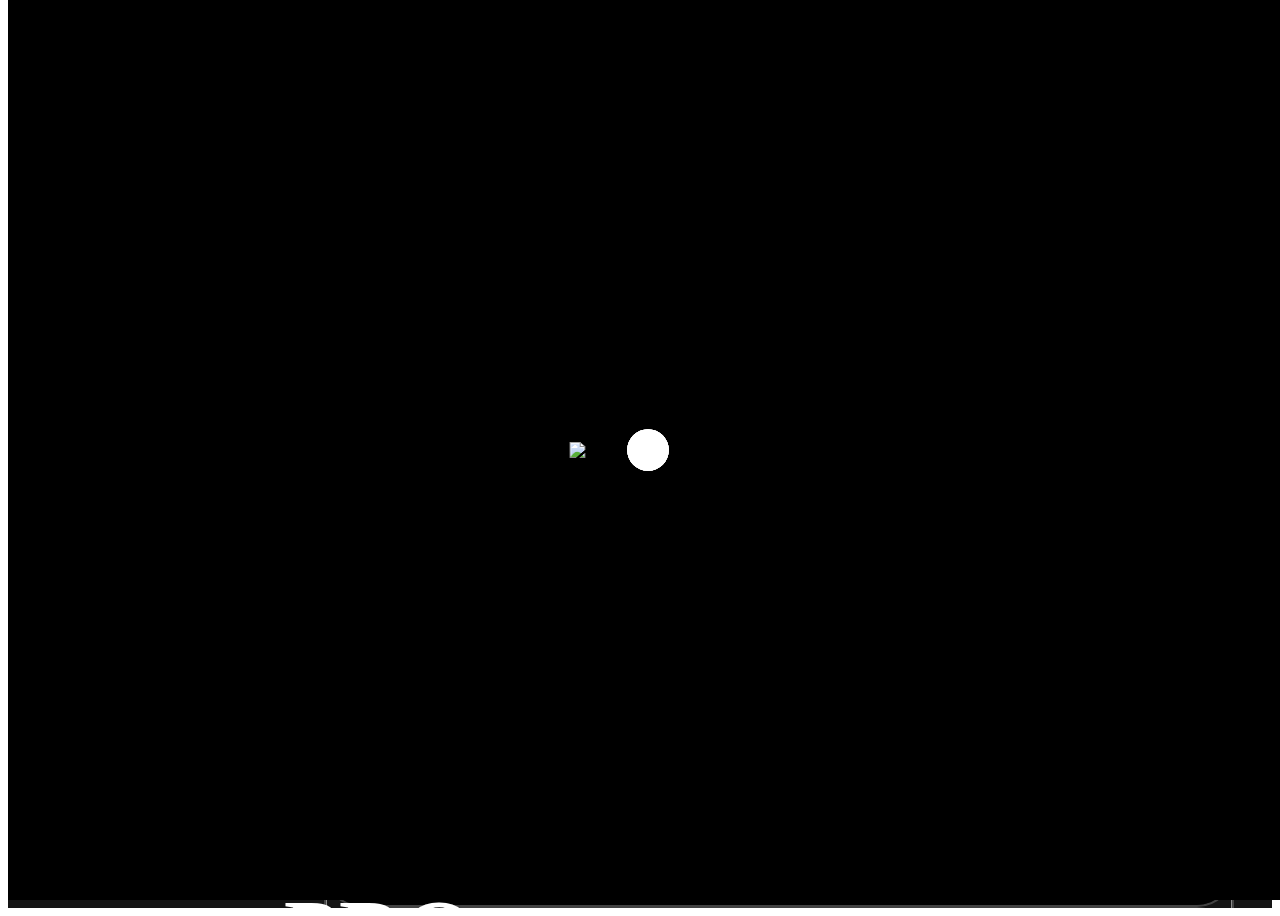
==== index.html @ b3773f57 "Add files via upload" ====
<!DOCTYPE html>
<html lang="ko">

<head>
  <meta charset="UTF-8">
  <meta http-equiv="X-UA-Compatible" content="IE=edge">
  <meta name="viewport" content="width=device-width, initial-scale=1.0">
  <title>BOUNDARY ZERO - PORTFOLIO</title>
  <!-- SWIPER CSS -->
  <link rel="stylesheet" href="css/swiper-bundle.min.css">
  <!-- AOS CSS -->
  <link href="css/aos.css" rel="stylesheet">
  <!-- CSS -->
  <link rel="stylesheet" href="css/common.css">
  <link rel="stylesheet" href="css/main.css">
  <link rel="stylesheet" href="css/responsive.css">
</head>

<body>
  <!-- intro -->
  <div id="intro" class="">
    <ul>
      <li>
        <div class="box">
          <div>
            <i><span></span></i>
          </div>
        </div>
      </li>
      <li>
        <div class="box">
          <div>
            <i><span></span></i>
          </div>
        </div>
      </li>
      <li>
        <div class="box">
          <div>
            <i><span></span></i>
          </div>
        </div>
      </li>
      <li>
        <div class="box">
          <div>
            <i><span></span></i>
          </div>
        </div>
      </li>
    </ul>
    <div class="intro-logo">
      <img src="img/logo.svg" alt="BOUNDARY ZERO PORTFOLIO">
    </div>
  </div>
  <!--// intro -->

  <!-- content -->
  <div id="wrap" class="wrap">
    <!-- mobile menu button -->
    <button type="button" class="mobile-btn">
      <i></i>
    </button>
    <!-- mobile menu -->
    <div class="nav-mobile">
      <ul class="menu-mobile">
        <li><a href="#visual">HOME</a></li>
        <li><a href="#projects">PROJECTS</a></li>
        <li><a href="#whyzero">WHY ZERO?</a></li>
        <!-- <li><a href="#skill">SKILL</a></li> -->
        <li><a href="#contact">CONTACT</a></li>
      </ul>
      <p>Copyright ZERO © 2023. ALL RIGHTS RESERVED.</p>
    </div>
    <!-- mobile menu mask -->
    <!-- <div class="layer-mask"></div> -->

    <!-- header -->
    <header>
      <div class="container">
        <h1 class="logo"><a href="index.html">BOUNDARY ZERO PORTFOLIO</a></h1>
        <nav>
          <ul>
            <li><a href="#visual" class="active">HOME</a></li>
            <li><a href="#projects">PROJECTS</a></li>
            <li><a href="#whyzero">WHY ZERO?</a></li>
            <!-- <li><a href="#skill">SKILL</a></li> -->
            <li><a href="#contact">CONTACT</a></li>
          </ul>
        </nav>
      </div>
    </header>
    <!--// header -->

    <!-- main -->
    <main>
      <!-- visual -->
      <section id="visual">
        <div class="head-copy">
          <video playsinline autoplay muted loop poster="../img/bg_video.png">
            <!-- <source src="my-video-url.webm" type="video/webm"> -->
            <source src="video/bg_2.mp4" type="video/mp4">
            Your browser does not support the video tag.
          </video>
          <div class="text-box">
            <h2><span>Hybrid</span></h2>
            <h3>Beyond the <span>boundaries of Design</span></h3>
          </div>
        </div>
        <div class="scroll_icon">
          <a href="#"><img src="img/ico_scroll.gif" alt=""></a>
          <span class="scroll_txt">SCROLL</span>
        </div>
      </section>
      <!--// visual -->

      <!-- projects -->
      <section id="projects" class="section">
        <div class="container">
          <h2>PRO<span>jects</span></h2>

          <div class="inner">
            <nav>
              <ul class="tabMenu">
                <li><a href="#tabs-1">ALL</a></li>
                <li><a href="#tabs-2">WEB/APP</a></li>
                <li><a href="#tabs-3">PRINTING</a></li>
                <li><a href="#tabs-4">MOTION</a></li>
                <li><a href="#tabs-5">VIDEO</a></li>
              </ul>
            </nav>

            <div class="swiper-outer">
              <!-- ALL -->
              <div id="tabs-1">
                <div class="swiper projects-list">
                  <ul class="swiper-wrapper">
                    <!-- Slides -->
                    <li class="swiper-slide">
                      <a href="#" data-video="SnRvFUK-FdU">
                        <div class="img-box gif">
                          <img src="img/projects/thumb_motion_2.jpg" data-animated="img/projects/thumb_motion_2.gif" data-static="img/projects/thumb_motion_2.jpg" alt="키네틱 타이포그래피">
                        </div>
                        <div class="desc" data-desc="<p>애프터 이펙트 실력 향상을 위해 비오 (BE'O)의 '리무진' 키네틱 타이포그래피를 재현했습니다.</p>
                        <p>강렬한 비트와 가사를 그래픽으로 표현하고, 음악의 흐름에 맞춰 글자들을 움직여 곡의 에너지와 감정을 전달하는 과정에서 애프터 이펙트의 다양한 기능을 활용하였습니다.</p>
                        <p>특히 다양한 이펙트들이 저에게 큰 시련을 안겨주었지만, 그 과정을 극복함으로써 제 실력을 한 단계 끌어올릴 수 있었습니다.</p>
                        <p>원본 영상을 분석하고 어떻게 작업을 진행할 것인지를 찾아가는 과정에서  얻은 지식과 경험은 앞으로의 제 작업에 큰 도움이 될 것이라고 확신합니다.</p>" data-tools="aftereffects">키네틱 타이포그래피<br> BE'O LIMOUSINE</div>
                        <div class="tag"><span>MOTION</span></div>
                      </a>
                    </li>
                    <li class="swiper-slide">
                      <a href="#" data-video="2X5OlQ4nt6c">
                        <div class="img-box gif">
                          <img src="img/projects/thumb_motion_1.jpg" data-animated="img/projects/thumb_motion_1.gif" data-static="img/projects/thumb_motion_1.jpg" alt="캐릭터 애니메이션">
                        </div>
                        <div class="desc" data-desc="<p>JOYSTICK 등의 플러그인을 활용하면 다양한 애니메이션 효과를 좀 더 쉽게 적용할 수 있지만, 이번 작업은 Expression을 더 깊이 이해하기 위한 학습 차원에서 진행하였기 때문에 별도의 플러그인을 사용하지 않고 제작하였습니다.<p>
                        <p>캐릭터의 정면, 왼쪽, 오른쪽을 각각 path로 그려주고 Expression을 활용하여 2D 캐릭터에 입체감을 부여하는 것으로 일종의 Fake 3D 효과를 구현할 수 있었습니다.</p>
                        <p>Expression을 통해 움직임을 조절하고 표현하는 과정에서 많은 공부와 테스트가 필요했지만, Expression의 다양한 기능과 활용 방법을 알게 된 좋은 경험이었습니다.</p>" data-tools="aftereffects">캐릭터 애니메이션<br> HEAD RIG</div>
                        <div class="tag"><span>MOTION</span></div>
                      </a>
                    </li>
                    <li class="swiper-slide">
                      <a href="#" data-video="6bOFMd0rehI">
                        <div class="img-box gif">
                          <img src="img/projects/thumb_motion_3.jpg" data-animated="img/projects/thumb_motion_3.gif" data-static="img/projects/thumb_motion_3.jpg" alt="무빙 포스터 - 정신 건강 인식 주간">
                        </div>
                        <div class="desc" data-desc="<p>2020년, 코로나 19가 전 세계를 강타하며 많은 이들이 고립감과 단절감을 느끼는 등 정신 건강에 큰 어려움을 겪었습니다.</p>
                        <p>이런 시기에 우리 사회에 필요한 것은 무엇보다도 서로에 대한 따뜻한 이해와 친절함이었습니다.</p>
                        <p>'정신 건강 인식 주간'의 주제인 친절함과 정신 건강을 표현하기 위해 wiggle을 활용하여 밝고 건강한 느낌의 움직임을 주고, 단조로움을 피하기 위해 카메라를 추가하여 화면 구성에 생동감을 더해 보았습니다.</p>
                        <p>그 결과, 더욱 활기차고 따뜻한 분위기의 포스터를 완성할 수 있었습니다.</p>" data-tools="aftereffects">무빙 포스터<br> 정신 건강 인식 주간</div>
                        <div class="tag"><span>MOTION</span></div>
                      </a>
                    </li>
                    <li class="swiper-slide">
                      <a href="#" data-video="nsNLxY8WSYI">
                        <div class="img-box gif">
                          <img src="img/projects/thumb_motion_4.jpg" data-animated="img/projects/thumb_motion_4.gif" data-static="img/projects/thumb_motion_4.jpg" alt="무빙 포스터 - 미아오 마켓">
                        </div>
                        <div class="desc" data-desc="<p>마케팅 포스터가 다양한 색상과 그림으로 가득 차 있으면, 시청자는 어디에 주목해야 할지 혼란스러울 수 있습니다.</p>
                        <p>그래서 시청자가 쉽게 주목할 수 있도록, 중앙에 위치한 오리 캐릭터의 눈동자를 따라 포스터의 다른 부분들이 순차적으로 등장하도록 설계했습니다.</p>
                        <p>이런 방식을 통해 시청자는 혼란 없이 각 요소에 집중할 수 있을 것으로 기대되며, '미아오 마켓'의 개장 일자를 마지막에 다시 한 번 더 노출함으로써 주요 정보를 명확하게 전달하고자 했습니다.</p>" data-tools="aftereffects">무빙 포스터<br> 미아오 마켓</div>
                        <div class="tag"><span>MOTION</span></div>
                      </a>
                    </li>
                    <li class="swiper-slide">
                      <a href="#" data-video="hnXo7wZClI0">
                        <div class="img-box gif">
                          <img src="img/projects/thumb_motion_5.jpg" data-animated="img/projects/thumb_motion_5.gif" data-static="img/projects/thumb_motion_5.jpg" alt="무빙 포스터 - LAIVAS">
                        </div>
                        <div class="desc" data-desc="<p>작업 중 가장 어려웠던 점은 제한된 화면 구성 요소로 인해 모션의 자유도가 떨어진다는 것이었습니다.</p>
                        <p>이런 제약 사항을 극복하기 위해 position과 scale, rotation에 변화를 주어 리듬감을 부여하고 시청자의 주목을 원하는 위치로 유도했습니다.</p>
                        <p>또한, Wave warp와 Turbulent Displace와 같은 효과를 Expression과 함께 활용하여 물의 질감과 파동을 보다 사실적으로 표현하려고 노력했습니다.</p>
                        <p>음악에 잘 어우러지는 자연스러운 물의 흐름을 표현하고 싶었으며, 화면 구성 요소가 제한적인 상황에서도 감각적인 디자인을 만들고자 했습니다.</p>" data-tools="aftereffects">무빙 포스터<br> LAIVAS</div>
                        <div class="tag"><span>MOTION</span></div>
                      </a>
                    </li>
                    <li class="swiper-slide">
                      <a href="#">
                        <div class="img-box">
                          <img src="img/projects/thumb_app_1.png" alt="">
                        </div>
                        <div class="desc" data-desc="<p>푸른색 계열의 색상에 그린 컬러로 포인트를 주었고, 심플하지만 부드러운 라인 일러스트를 사용하여 신뢰감을 주되 다가가기 쉬운 친근한 앱의 느낌을 표현하였다.</p>" data-tools="figma" data-view="app_1" data-client="YH데이타베이스" data-date="2023" data-work="UI 디자인" data-color="#2b5cf0, #091e87, #00ef62">보이스피싱 차단 앱<br>와이콜미</div>
                        <div class="tag"><span>APP</span></div>
                      </a>
                    </li>
                    <li class="swiper-slide">
                      <a href="#">
                        <div class="img-box">
                          <img src="img/projects/thumb_web_1.jpg" alt="">
                        </div>
                        <div class="desc" data-desc="<p>국민은행 대표 캐릭터 스타프렌즈와 디자인 가이드의 컬러 팔레트의 색상을 참고하여 기업 아이덴티티를 살렸다. <br>담당자의 요청으로 이상거래탐지내역 조회 페이지만 다크모드를 적용했다. <br>개발자와 고객사는 서울에서 나는 대구 사무실에서 원격으로 소통하며 이루어진 작업이라 더 기억에 남는다.</p>" data-tools="photoshop" data-view="web_1" data-client="KB국민은행" data-date="2022 ~ 2023" data-work="UI 디자인/퍼블리싱" data-color="#7d7365, #ffcd09, #424242">KB국민은행<br>AI 모니터링 시스템</div>
                        <div class="tag"><span>WEB</span></div>
                      </a>
                    </li>
                    <li class="swiper-slide">
                      <a href="#">
                        <div class="img-box">
                          <img src="img/projects/thumb_web_2.png" alt="">
                        </div>
                        <div class="desc" data-desc="<p>핑거프린팅( 웹사이트 방문자를 쿠키 없이 추적하는 기술로 브라우저 지문이라고도 함)을 잘 나타낼 수 있는 이미지와 UMonitor라는 제품명의 첫 글자인 U를 시각적으로 형상화하였다.</p>" data-tools="photoshop" data-view="web_2" data-client="YH데이타베이스" data-date="2022" data-work="UI 디자인/퍼블리싱" data-color="#4a54e3, #fdd123, #0e0944">y-UMonitor<br>웹 정보 수집기 관리자페이지</div>
                        <div class="tag"><span>WEB</span></div>
                      </a>
                    </li>
                    <li class="swiper-slide">
                      <a href="#">
                        <div class="img-box">
                          <img src="img/projects/thumb_web_3.jpg" alt="">
                        </div>
                        <div class="desc" data-desc="<p>안티 스마트피싱 사이트의 로그인 화면 디자인과 퍼블리싱 및 로그인 화면 타이틀을 작업하였다. <br>로그인 화면 배경은 swiper.js를 이용하여 이미지 2장이 로테이션 되게 제작하였다.</p>" data-tools="photoshop" data-view="web_3" data-client="신한은행" data-date="2022" data-work="UI 디자인/퍼블리싱" data-color="#16acf9, #2747be, #3973d7">신한은행 FDS<br>로그인 화면</div>
                        <div class="tag"><span>WEB</span></div>
                      </a>
                    </li>
                    <li class="swiper-slide">
                      <a href="#">
                        <div class="img-box">
                          <img src="img/projects/thumb_web_4.jpg" alt="">
                        </div>
                        <div class="desc" data-desc="" data-tools="photoshop" data-view="web_4" data-client="YH데이타베이스" data-date="2021" data-work="UI 디자인/퍼블리싱" data-color="#0061b2, #183c8a, #313955">YH데이타베이스 <br>영문 홈페이지</div>
                        <div class="tag"><span>WEB</span></div>
                      </a>
                    </li>
                    <li class="swiper-slide">
                      <a href="#">
                        <div class="img-box">
                          <img src="img/projects/thumb_printing_1.jpg" alt="">
                        </div>
                        <div class="desc" data-desc="" data-tools="illustrator" data-view="printing_1" data-client="YH데이타베이스" data-date="2021" data-work="로고 & 브로슈어 디자인" data-color="#5e5fd3, #e880a5, #fdd194">urVita.app<br>로고 및 브로슈어</div>
                        <div class="tag"><span>PRINTING</span></div>
                      </a>
                    </li>
                    <li class="swiper-slide">
                      <a href="#">
                        <div class="img-box">
                          <img src="img/projects/thumb_printing_2.jpg" alt="">
                        </div>
                        <div class="desc" data-desc="설명" data-tools="illustrator" data-view="printing_2" data-client="YH데이타베이스" data-date="2013" data-work="로고 디자인" data-color="#164e9d, #eca047, #a1c83a">대구글로벌교육센터<br>로고</div>
                        <div class="tag"><span>PRINTING</span></div>
                      </a>
                    </li>
                    <li class="swiper-slide">
                      <a href="#">
                        <div class="img-box">
                          <img src="img/projects/thumb_printing_3.jpg" alt="">
                        </div>
                        <div class="desc" data-desc="" data-tools="photoshop" data-view="printing_3" data-client="대구시교육연구정보원" data-date="2013" data-work="리플릿 디자인" data-color="#3381c4, #ef9f00, #89b225">학교홈페이지<br>리플릿</div>
                        <div class="tag"><span>PRINTING</span></div>
                      </a>
                    </li>
                    <li class="swiper-slide">
                      <a href="#">
                        <div class="img-box">
                          <img src="img/projects/thumb_web_5.jpg" alt="">
                        </div>
                        <div class="desc" data-desc="" data-tools="photoshop" data-view="web_5" data-client="YH데이타베이스" data-date="2021" data-work="UI 디자인/퍼블리싱" data-color="#4978fa, #715cf7, #19eae4">urVita.app<br>메타버스 전시회 플랫폼</div>
                        <div class="tag"><span>WEB</span></div>
                      </a>
                    </li>
                    <li class="swiper-slide">
                      <a href="#">
                        <div class="img-box">
                          <img src="img/projects/thumb_web_6.jpg" alt="">
                        </div>
                        <div class="desc" data-desc="" data-tools="photoshop" data-view="web_6" data-client="YH데이타베이스" data-date="2021" data-work="UI 디자인" data-color="#2d2e4c, #111015, #fc644d">y-ScreenBridge<br>화상채팅 사이트</div>
                        <div class="tag"><span>WEB</span></div>
                      </a>
                    </li>
                  </ul>
                </div>
                <div class="btn-prev"></div>
                <div class="btn-next"></div>
              </div>

              <!-- WEB/APP -->
              <div id="tabs-2">
                <div class="swiper projects-list">
                  <ul class="swiper-wrapper">
                    <!-- Slides -->
                    <li class="swiper-slide">
                      <a href="#">
                        <div class="img-box">
                          <img src="img/projects/thumb_app_1.png" alt="">
                        </div>
                        <div class="desc" data-desc="<p>푸른색 계열의 색상에 그린 컬러로 포인트를 주었고, 심플하지만 부드러운 라인 일러스트를 사용하여 신뢰감을 주되 다가가기 쉬운 친근한 앱의 느낌을 표현하였다.</p>" data-tools="figma" data-view="app_1" data-client="YH데이타베이스" data-date="2023" data-work="UI 디자인" data-color="#2b5cf0, #091e87, #00ef62">보이스피싱 차단 앱<br>와이콜미</div>
                        <div class="tag"><span>APP</span></div>
                      </a>
                    </li>
                    <li class="swiper-slide">
                      <a href="#">
                        <div class="img-box">
                          <img src="img/projects/thumb_web_1.jpg" alt="">
                        </div>
                        <div class="desc" data-desc="<p>국민은행 대표 캐릭터 스타프렌즈와 디자인 가이드의 컬러 팔레트의 색상을 참고하여 기업 아이덴티티를 살렸다. <br>담당자의 요청으로 이상거래탐지내역 조회 페이지만 다크모드를 적용했다. <br>개발자와 고객사는 서울에서 나는 대구 사무실에서 원격으로 소통하며 이루어진 작업이라 더 기억에 남는다.</p>" data-tools="photoshop" data-view="web_1" data-client="KB국민은행" data-date="2022 ~ 2023" data-work="UI 디자인/퍼블리싱" data-color="#7d7365, #ffcd09, #424242">KB국민은행<br>AI 모니터링 시스템</div>
                        <div class="tag"><span>WEB</span></div>
                      </a>
                    </li>
                    <li class="swiper-slide">
                      <a href="#">
                        <div class="img-box">
                          <img src="img/projects/thumb_web_2.png" alt="">
                        </div>
                        <div class="desc" data-desc="<p>핑거프린팅( 웹사이트 방문자를 쿠키 없이 추적하는 기술로 브라우저 지문이라고도 함)을 잘 나타낼 수 있는 이미지와 UMonitor라는 제품명의 첫 글자인 U를 시각적으로 형상화하였다.</p>" data-tools="photoshop" data-view="web_2" data-client="YH데이타베이스" data-date="2022" data-work="UI 디자인/퍼블리싱" data-color="#4a54e3, #fdd123, #0e0944">y-UMonitor<br>웹 정보 수집기 관리자페이지</div>
                        <div class="tag"><span>WEB</span></div>
                      </a>
                    </li>
                    <li class="swiper-slide">
                      <a href="#">
                        <div class="img-box">
                          <img src="img/projects/thumb_web_3.jpg" alt="">
                        </div>
                        <div class="desc" data-desc="<p>안티 스마트피싱 사이트의 로그인 화면 디자인과 퍼블리싱 및 로그인 화면 타이틀을 작업하였다. <br>로그인 화면 배경은 swiper.js를 이용하여 이미지 2장이 로테이션 되게 제작하였다.</p>" data-tools="photoshop" data-view="web_3" data-client="신한은행" data-date="2022" data-work="UI 디자인/퍼블리싱" data-color="#4a54e3, #fdd123, #0e0944">신한은행 FDS<br>로그인 화면</div>
                        <div class="tag"><span>WEB</span></div>
                      </a>
                    </li>
                    <li class="swiper-slide">
                      <a href="#">
                        <div class="img-box">
                          <img src="img/projects/thumb_web_4.jpg" alt="">
                        </div>
                        <div class="desc" data-desc="" data-tools="photoshop" data-view="web_4" data-client="YH데이타베이스" data-date="2021" data-work="UI 디자인/퍼블리싱" data-color="#0061b2, #183c8a, #313955">YH데이타베이스 <br>영문 홈페이지</div>
                        <div class="tag"><span>WEB</span></div>
                      </a>
                    </li>
                    <li class="swiper-slide">
                      <a href="#">
                        <div class="img-box">
                          <img src="img/projects/thumb_web_5.jpg" alt="">
                        </div>
                        <div class="desc" data-desc="" data-tools="photoshop" data-view="web_5" data-client="YH데이타베이스" data-date="2021" data-work="UI 디자인/퍼블리싱" data-color="#4978fa, #715cf7, #19eae4">urVita.app<br>메타버스 전시회 플랫폼</div>
                        <div class="tag"><span>WEB</span></div>
                      </a>
                    </li>
                    <li class="swiper-slide">
                      <a href="#">
                        <div class="img-box">
                          <img src="img/projects/thumb_web_6.jpg" alt="">
                        </div>
                        <div class="desc" data-desc="" data-tools="photoshop" data-view="web_6" data-client="YH데이타베이스" data-date="2021" data-work="UI 디자인" data-color="#2d2e4c, #111015, #fc644d">y-ScreenBridge<br>화상채팅 사이트</div>
                        <div class="tag"><span>WEB</span></div>
                      </a>
                    </li>
                  </ul>
                </div>
                <div class="btn-prev"></div>
                <div class="btn-next"></div>
              </div>

              <!-- PRINTING -->
              <div id="tabs-3">
                <div class="swiper projects-list">
                  <ul class="swiper-wrapper">
                    <!-- Slides -->
                    <li class="swiper-slide">
                      <a href="#">
                        <div class="img-box">
                          <img src="img/projects/thumb_printing_1.jpg" alt="">
                        </div>
                        <div class="desc" data-desc="" data-tools="illustrator" data-view="printing_1" data-client="YH데이타베이스" data-date="2021" data-work="로고 & 브로슈어 디자인" data-color="#5e5fd3, #e880a5, #fdd194">urVita.app<br>로고 및 브로슈어</div>
                        <div class="tag"><span>PRINTING</span></div>
                      </a>
                    </li>
                    <li class="swiper-slide">
                      <a href="#">
                        <div class="img-box">
                          <img src="img/projects/thumb_printing_2.jpg" alt="">
                        </div>
                        <div class="desc" data-desc="설명" data-tools="illustrator" data-view="printing_2" data-client="YH데이타베이스" data-date="2013" data-work="로고 디자인" data-color="#164e9d, #eca047, #a1c83a">대구글로벌교육센터<br>로고</div>
                        <div class="tag"><span>PRINTING</span></div>
                      </a>
                    </li>
                    <li class="swiper-slide">
                      <a href="#">
                        <div class="img-box">
                          <img src="img/projects/thumb_printing_3.jpg" alt="">
                        </div>
                        <div class="desc" data-desc="" data-tools="photoshop" data-view="printing_3" data-client="대구시교육연구정보원" data-date="2013" data-work="리플릿 디자인" data-color="#3381c4, #ef9f00, #89b225">학교홈페이지<br>리플릿</div>
                        <div class="tag"><span>PRINTING</span></div>
                      </a>
                    </li>
                  </ul>
                </div>
                <div class="btn-prev"></div>
                <div class="btn-next"></div>
              </div>

              <!-- MOTION -->
              <div id="tabs-4">
                <div class="swiper projects-list">
                  <ul class="swiper-wrapper">
                    <!-- Slides -->
                    <li class="swiper-slide">
                      <a href="#" data-video="SnRvFUK-FdU">
                        <div class="img-box gif">
                          <img src="img/projects/thumb_motion_2.jpg" data-animated="img/projects/thumb_motion_2.gif" data-static="img/projects/thumb_motion_2.jpg" alt="키네틱 타이포그래피">
                        </div>
                        <div class="desc" data-desc="<p>애프터 이펙트 실력 향상을 위해 비오 (BE'O)의 '리무진' 키네틱 타이포그래피를 재현했습니다.</p>
                        <p>강렬한 비트와 가사를 그래픽으로 표현하고, 음악의 흐름에 맞춰 글자들을 움직여 곡의 에너지와 감정을 전달하는 과정에서 애프터 이펙트의 다양한 기능을 활용하였습니다.</p>
                        <p>특히 다양한 이펙트들이 저에게 큰 시련을 안겨주었지만, 그 과정을 극복함으로써 제 실력을 한 단계 끌어올릴 수 있었습니다.</p>
                        <p>원본 영상을 분석하고 어떻게 작업을 진행할 것인지를 찾아가는 과정에서  얻은 지식과 경험은 앞으로의 제 작업에 큰 도움이 될 것이라고 확신합니다.</p>" data-tools="aftereffects">키네틱 타이포그래피<br> BE'O LIMOUSINE</div>
                        <div class="tag"><span>MOTION</span></div>
                      </a>
                    </li>
                    <li class="swiper-slide">
                      <a href="#" data-video="2X5OlQ4nt6c">
                        <div class="img-box gif">
                          <img src="img/projects/thumb_motion_1.jpg" data-animated="img/projects/thumb_motion_1.gif" data-static="img/projects/thumb_motion_1.jpg" alt="캐릭터 애니메이션">
                        </div>
                        <div class="desc" data-desc="<p>JOYSTICK 등의 플러그인을 활용하면 다양한 애니메이션 효과를 좀 더 쉽게 적용할 수 있지만, 이번 작업은 Expression을 더 깊이 이해하기 위한 학습 차원에서 진행하였기 때문에 별도의 플러그인을 사용하지 않고 제작하였습니다.<p>
                        <p>캐릭터의 정면, 왼쪽, 오른쪽을 각각 path로 그려주고 Expression을 활용하여 2D 캐릭터에 입체감을 부여하는 것으로 일종의 Fake 3D 효과를 구현할 수 있었습니다.</p>
                        <p>Expression을 통해 움직임을 조절하고 표현하는 과정에서 많은 공부와 테스트가 필요했지만, Expression의 다양한 기능과 활용 방법을 알게 된 좋은 경험이었습니다.</p>" data-tools="aftereffects">캐릭터 애니메이션<br> HEAD RIG</div>
                        <div class="tag"><span>MOTION</span></div>
                      </a>
                    </li>
                    <li class="swiper-slide">
                      <a href="#" data-video="6bOFMd0rehI">
                        <div class="img-box gif">
                          <img src="img/projects/thumb_motion_3.jpg" data-animated="img/projects/thumb_motion_3.gif" data-static="img/projects/thumb_motion_3.jpg" alt="무빙 포스터 - 정신 건강 인식 주간">
                        </div>
                        <div class="desc" data-desc="<p>2020년, 코로나 19가 전 세계를 강타하며 많은 이들이 고립감과 단절감을 느끼는 등 정신 건강에 큰 어려움을 겪었습니다.</p>
                        <p>이런 시기에 우리 사회에 필요한 것은 무엇보다도 서로에 대한 따뜻한 이해와 친절함이었습니다.</p>
                        <p>'정신 건강 인식 주간'의 주제인 친절함과 정신 건강을 표현하기 위해 wiggle을 활용하여 밝고 건강한 느낌의 움직임을 주고, 단조로움을 피하기 위해 카메라를 추가하여 화면 구성에 생동감을 더해 보았습니다.</p>
                        <p>그 결과, 더욱 활기차고 따뜻한 분위기의 포스터를 완성할 수 있었습니다.</p>" data-tools="aftereffects">무빙 포스터<br> 정신 건강 인식 주간</div>
                        <div class="tag"><span>MOTION</span></div>
                      </a>
                    </li>
                    <li class="swiper-slide">
                      <a href="#" data-video="nsNLxY8WSYI">
                        <div class="img-box gif">
                          <img src="img/projects/thumb_motion_4.jpg" data-animated="img/projects/thumb_motion_4.gif" data-static="img/projects/thumb_motion_4.jpg" alt="무빙 포스터 - 미아오 마켓">
                        </div>
                        <div class="desc" data-desc="<p>마케팅 포스터가 다양한 색상과 그림으로 가득 차 있으면, 시청자는 어디에 주목해야 할지 혼란스러울 수 있습니다.</p>
                        <p>그래서 시청자가 쉽게 주목할 수 있도록, 중앙에 위치한 오리 캐릭터의 눈동자를 따라 포스터의 다른 부분들이 순차적으로 등장하도록 설계했습니다.</p>
                        <p>이런 방식을 통해 시청자는 혼란 없이 각 요소에 집중할 수 있을 것으로 기대되며, '미아오 마켓'의 개장 일자를 마지막에 다시 한 번 더 노출함으로써 주요 정보를 명확하게 전달하고자 했습니다.</p>" data-tools="aftereffects">무빙 포스터<br> 미아오 마켓</div>
                        <div class="tag"><span>MOTION</span></div>
                      </a>
                    </li>
                    <li class="swiper-slide">
                      <a href="#" data-video="hnXo7wZClI0">
                        <div class="img-box gif">
                          <img src="img/projects/thumb_motion_5.jpg" data-animated="img/projects/thumb_motion_5.gif" data-static="img/projects/thumb_motion_5.jpg" alt="무빙 포스터 - LAIVAS">
                        </div>
                        <div class="desc" data-desc="<p>작업 중 가장 어려웠던 점은 제한된 화면 구성 요소로 인해 모션의 자유도가 떨어진다는 것이었습니다.</p>
                        <p>이런 제약 사항을 극복하기 위해 position과 scale, rotation에 변화를 주어 리듬감을 부여하고 시청자의 주목을 원하는 위치로 유도했습니다.</p>
                        <p>또한, Wave warp와 Turbulent Displace와 같은 효과를 Expression과 함께 활용하여 물의 질감과 파동을 보다 사실적으로 표현하려고 노력했습니다.</p>
                        <p>음악에 잘 어우러지는 자연스러운 물의 흐름을 표현하고 싶었으며, 화면 구성 요소가 제한적인 상황에서도 감각적인 디자인을 만들고자 했습니다.</p>" data-tools="aftereffects">무빙 포스터<br> LAIVAS</div>
                        <div class="tag"><span>MOTION</span></div>
                      </a>
                    </li>
                  </ul>
                </div>
                <div class="btn-prev"></div>
                <div class="btn-next"></div>
              </div>

              <!-- VIDEO -->
              <div id="tabs-5">
                <div class="swiper projects-list">
                  <ul class="swiper-wrapper">
                    <!-- Slides -->
                    <li class="swiper-slide">
                      <a href="#">
                        <div class="img-box">
                          <img src="" alt="">
                        </div>
                        <div class="desc">캐릭터 애니메이션<br> HEAD RIG</div>
                        <div class="tag"><span>MOTION</span></div>
                      </a>
                    </li>
                    <li class="swiper-slide">Slide 2</li>
                    <li class="swiper-slide">Slide 3</li>
                    <li class="swiper-slide">Slide 4</li>
                    <li class="swiper-slide">Slide 5</li>
                    <li class="swiper-slide">Slide 6</li>
                  </ul>
                </div>
                <div class="btn-prev"></div>
                <div class="btn-next"></div>
              </div>
            </div>

          </div>
        </div>
      </section>
      <!--// projects -->

      <!-- whyZero -->
      <!-- about -->
      <section id="whyzero">
        <div id="about" data-aos="zoon-out-up" data-aos-delay="300">
          <div class="container">
            <h2 data-aos="fade-right" data-aos-delay="300" data-aos-anchor="#about .container"><span>why Zero?</span></h2>
            <p data-aos="fade-right" data-aos-delay="500" data-aos-anchor="#about h2"><strong>디자인, 퍼블리싱, 그리고 모션그래픽을 통합</strong>하여<br>
              디자인의 경계를 넘어 <strong>새로운 가능성을 탐구</strong>하고자 합니다.</p>
            <p data-aos="fade-right" data-aos-delay="700" data-aos-anchor="#about h2">19년의 경력과 지속적인 학습, 다양한 분야에 걸친 전문성으로<br>
              여러분의 팀에 기여하겠습니다.</p>
            <h3 data-aos="fade-left" data-aos-delay="300" data-aos-anchor="#about p">ABOUT</h3>
            <ul data-aos="fade-left" data-aos-delay="600" data-aos-anchor="#about p">
              <li><strong>이름 :</strong>김선영</li>
              <li><strong>전문 분야 :</strong>웹 디자인 및 퍼블리싱</li>
              <li><strong>업무 경험 :</strong>GUI 디자인 및 퍼블리싱 / 편집 디자인 등</li>
              <li><strong>MBTI : </strong>ISFJ</li>
              <li><strong>취미 :</strong>독서</li>
              <li><strong>가치관 :</strong>다른 사람을 돕는 과정에서 결국 나도 성장한다</li>
            </ul>
            <p class="text" data-aos="fade-up" data-aos-offset="200">
              <span>책임</span>
              <span>&</span>
              <span>신뢰</span>
            </p>
          </div>
        </div>

        <div id="skill" class="section">
          <div class="text-play" data-aos="fade-up">
            <ul class="play">
              <li>FROM ZERO <span>TO INFINITE</span></li>
              <li>FROM ZERO <span>TO INFINITE</span></li>
            </ul>
            <ul class="play">
              <li>FROM ZERO <span>TO INFINITE</span></li>
              <li>FROM ZERO <span>TO INFINITE</span></li>
            </ul>
          </div>

          <div class="container">
            <h3 data-aos="zoom-out-up">SKILL</h3>
            <p class="desc">
              <span class="txt-1" data-aos="zoom-in-right" data-aos-duration="450" data-aos-delay="150">제로에서 시작해 무한대까지,</span>
              <span data-aos="zoom-in-left" data-aos-duration="250" data-aos-delay="450">스킬의 완성으로 펼쳐지는 경계 없는 상상력</span>
            </p>
            <div class="sticker-wrap">
              <div class="only-pc">
                <img src="img/skill-11.svg" class="sticker standard" alt="standard" data-aos="fade-down" data-aos-duration="400" data-aos-delay="1100" data-aos-easing="ease-in-back" data-aos-anchor=".premiere">

                <img src="img/skill-13.svg" class="sticker jquery" alt="jquery" data-aos="fade-down" data-aos-duration="400" data-aos-delay="1100" data-aos-easing="ease-in-back" data-aos-anchor=".premiere">

                <img src="img/skill-12.svg" class="sticker aftereffects" alt="aftereffects" data-aos="fade-down" data-aos-duration="400" data-aos-delay="1100" data-aos-easing="ease-in-back" data-aos-anchor=".premiere">

                <img src="img/skill-7.svg" class="sticker accessibility" alt="accessibility" data-aos="fade-down" data-aos-duration="400" data-aos-delay="500" data-aos-easing="ease-in-back" data-aos-anchor=".premiere">

                <img src="img/skill-10.svg" class="sticker html5" alt="html5" data-aos="fade-down" data-aos-duration="400" data-aos-delay="550" data-aos-easing="ease-in-back" data-aos-anchor=".premiere">

                <img src="img/skill-5.svg" class="sticker css3" alt="css3" data-aos="fade-down" data-aos-duration="400" data-aos-easing="ease-in-back">

                <img src="img/skill-1.svg" class="sticker illustrator" alt="illustrator" data-aos="fade-down" data-aos-duration="400" data-aos-easing="ease-in-back">

                <img src="img/skill-6.svg" class="sticker photoshop" alt="photoshop" data-aos="fade-down" data-aos-duration="400" data-aos-delay="500" data-aos-easing="ease-in-back" data-aos-anchor=".premiere">

                <img src="img/skill-8.svg" class="sticker scss" alt="scss" data-aos="fade-down" data-aos-duration="400" data-aos-easing="ease-in-back">

                <img src="img/skill-2.svg" class="sticker premiere" alt="premiere" data-aos="fade-down" data-aos-duration="200" data-aos-easing="ease-in-back">

                <img src="img/skill-9.svg" class="sticker figma" alt="figma" data-aos="fade-down" data-aos-duration="400" data-aos-delay="1100" data-aos-easing="ease-in-back" data-aos-anchor=".premiere">

                <img src="img/skill-3.svg" class="sticker cinema4d" alt="cinema4d" data-aos="fade-down" data-aos-duration="400" data-aos-delay="600" data-aos-easing="ease-in-back" data-aos-anchor=".premiere">

                <img src="img/skill-4.svg" class="sticker xd" alt="xd" data-aos="fade-down" data-aos-duration="400" data-aos-easing="ease-in-back">
              </div>

              <div class="only-mo">
                <img src="img/skill-5-mo.svg" class="sticker css3" alt="css3" data-aos="fade-down" data-aos-duration="500" data-aos-delay="310">

                <img src="img/skill-4-mo.svg" class="sticker xd" alt="xd" data-aos="fade-down" data-aos-duration="500">

                <img src="img/skill-11.svg" class="sticker standard" alt="standard" data-aos="fade-down" data-aos-duration="500" data-aos-delay="50">

                <img src="img/skill-10.svg" class="sticker html5" alt="html5" data-aos="fade-down" data-aos-duration="200" data-aos-delay="400">

                <img src="img/skill-6-mo.svg" class="sticker photoshop" alt="photoshop" data-aos="fade-down" data-aos-duration="200" data-aos-delay="150">

                <img src="img/skill-12-mo.svg" class="sticker aftereffects" alt="aftereffects" data-aos="fade-down" data-aos-duration="500" data-aos-delay="300">

                <img src="img/skill-2-mo.svg" class="sticker premiere" alt="premiere" data-aos="fade-down" data-aos-duration="200" data-aos-delay="150">

                <img src="img/skill-3-mo.svg" class="sticker cinema4d" alt="cinema4d" data-aos="fade-down" data-aos-duration="500" data-aos-delay="100">

                <img src="img/skill-1-mo.svg" class="sticker illustrator" alt="illustrator" data-aos="fade-down" data-aos-duration="500" data-aos-delay="100">

                <img src="img/skill-7-mo.svg" class="sticker accessibility" alt="accessibility" data-aos="fade-down" data-aos-duration="500" data-aos-delay="200">

                <img src="img/skill-8-mo.svg" class="sticker scss" alt="scss" data-aos="fade-down" data-aos-duration="500" data-aos-delay="100">

                <img src="img/skill-13-mo.svg" class="sticker jquery" alt="jquery" data-aos="fade-down" data-aos-duration="500" data-aos-delay="100">

                <img src="img/skill-9-mo.svg" class="sticker figma" alt="figma" data-aos="fade-down" data-aos-duration="500" data-aos-delay="100">
              </div>
            </div>
          </div>
        </div>
      </section>
      <!--// whyZero -->

      <!-- contact -->
      <section id="contact" class="section">
        <div class="container">
          <div class="tit-wrap">
            <h2><span>Cont</span>act</h2>
          </div>
          <p>저와 함께 프로젝트를 진행하고 싶으신가요?</p>
          <div class="btn-area">
            <button type="button" class="btn-email">이메일</button>
            <button type="button" class="btn-instagram" onclick="alert('준비 중입니다.')">인스타그램</button>
            <button type="button" class="btn-youtube" onclick="window.open('https://www.youtube.com/@boundaryzero23')">유튜브</button>
          </div>
          <!-- <p>boundaryzero23@gmail.com</p> -->
          <button type="button" id="goTop">위로 이동</button>
        </div>
      </section>
      <!--// contact -->
    </main>
    <!--// main -->

    <!-- footer -->
    <footer>
      <div class="container">
        <div class="info">
          <p class="copyright">Copyright ZERO &copy; 2023. ALL RIGHTS RESERVED.</p>
          <p>본 페이지는 상업적 목적이 아닌 개인 포트폴리오용으로 제작되었습니다.</p>
        </div>
        <div class="logo">Boundary Zero</div>
      </div>
    </footer>
    <!--// footer -->
  </div>
  <!--// content -->

  <!-- modal -->
  <div id="modal">
    <div class="inner">
      <div class="modal-cont">
        <!-- 내용 -->
      </div>
    </div>
    <button type="button" class="btn-close">창닫기</button>
  </div>

  <div class="spline">
    <iframe src="3d/index.html" frameborder="0" width="100%" height="100%" allowtransparency="true"></iframe>
  </div>

  <!-- jQuery -->
  <script src="js/jquery-3.7.1.min.js"></script>
  <!-- SWIPER JS -->
  <script src="js/swiper-bundle.min.js"></script>
  <!-- AOS JS CDN -->
  <script src="js/aos-2.3.1.min.js"></script>
  <!-- JS -->
  <script src="js/main.js"></script>
</body>

</html>
---- css/common.css ----
@charset "utf-8";
@import url('../css/font.css');
@import url('../css/reset.css');

/* root variables */
:root {
  --color-white:#fff;
  --color-black: #000;
  --color-lightgray: #888;
  --color-light: #ececec;
  --color-darkgray: #333;
  --color-primary: #29dcb8;
  --main-bg-color: #141414;
  --transition: all 300ms ease-in-out;
}

/* ----scroll---- */
/* Firefox */
* {scrollbar-width: thin; scrollbar-color: #888 #ddd;}

/* Chrome, Edge and Safari */
*::-webkit-scrollbar {height: 10px; width: 10px;}
*::-webkit-scrollbar-track {border-radius: 5px;background-color: #ddd; border-radius: 0;}
*::-webkit-scrollbar-track:hover {background-color: #ccc;
}
*::-webkit-scrollbar-track:active {background-color: #bbb;
}
*::-webkit-scrollbar-thumb {border-radius: 5px; background-color: #888;}
*::-webkit-scrollbar-thumb:hover {background-color: #666;}
*::-webkit-scrollbar-thumb:active {background-color: #333;
}

/* ---- modal scroll---- */
/* Firefox */
#modal.dark * {scrollbar-width: thin; scrollbar-color: #888 #ddd;}

/* Chrome, Edge and Safari */
#modal.dark *::-webkit-scrollbar {height: 10px; width: 7px;}
#modal.dark *::-webkit-scrollbar-track {border-radius: 5px;background-color: #141414; border-radius: 0;}
#modal.dark *::-webkit-scrollbar-track:hover {background-color: #141414;
}
#modal.dark *::-webkit-scrollbar-track:active {background-color: #141414;
}
#modal.dark *::-webkit-scrollbar-thumb {border-radius: 5px; background-color: #333;}
#modal.dark *::-webkit-scrollbar-thumb:hover {background-color: #333;}
#modal.dark *::-webkit-scrollbar-thumb:active {background-color: #333;
}

/* ================ common ================ */
* {box-sizing: border-box;}
html {font-size: 10px;}
a {text-decoration: none; color: #333;}
h2 {font-family: 'KBODiaGothicMedium'; }
.wrap h2 {font-size: 10rem; padding: 3rem 0;}
h3 {font-family: 'KBODiaGothicBold'; font-size: 5.6rem; padding: 3vw 0 2vw;}
p {font-family: 'KBODiaGothicLight'; font-size: 2rem; line-height: 1.5;}
img {vertical-align: top;}
button {border: none; cursor: pointer;}

.container {max-width: 1660px; width: 100%; margin: 0 auto;}
.section {padding: 11rem 0;}
.section h2 span {text-indent: -9999px; font-size: 0; display: inline-block;}
---- css/main.css ----
@charset "utf-8";
/* ============== INTRO ============== */
#intro {width: 100%; height: 100%; position: fixed; z-index: 9999999; background: #000000 !important; overflow: hidden;  opacity: 1; top: 0;}
#intro.remove {opacity: 0; transition: 1s;}
#intro.hidden {display: none; }
#intro ul {width: 108px;height: 108px;position: absolute;top: 50%;left: 50%;margin-top: -54px;margin-left: -54px;transform: rotate(45deg); animation: rotate 1s;animation-delay: 0.7s;animation-fill-mode: forwards;z-index: 2}
#intro ul li {width: 108px;height: 108px;background: rgba(255,255,255,0.0);position: absolute;top: 50%;left: 50%;margin-top: -54px;margin-left: -54px;}
#intro ul li > div {position: relative;width: 100%;height: 100%}
#intro ul li > div > div {position: relative;width: 100%;height: 100%;}
#intro ul li > div i {position: absolute;width: 32px;height: 32px;display: block;}
#intro ul li > div i span {display: block;width: 100%;height: 100%;background: #fff;display: block;border-radius: 50%;}
#intro ul li:nth-child(1) > div {transform: rotate(-90deg);animation: circle3 0.5s;animation-delay: 0.5s;animation-fill-mode: forwards;}
#intro ul li:nth-child(3) > div {transform: rotate(-90deg);animation: circle3 0.5s;animation-delay: 0.5s;animation-fill-mode: forwards;}
#intro ul li:nth-child(1) > div i {left: 0;top: 0}
#intro ul li:nth-child(2) > div i {right: 0;top: 0}
#intro ul li:nth-child(3) > div i {right: 0;bottom: 0}
#intro ul li:nth-child(4) > div i {left: 0;bottom: 0}
#intro ul li i{transform: scale(1.3);animation: circle4 0.5s;animation-delay: 0.5s;animation-fill-mode: forwards;}

#intro ul li:nth-child(1) {animation: circle1 0.4s; animation-delay: 0.3s;transform: translate(38px,-38px);animation-fill-mode: forwards;}
#intro ul li:nth-child(2) {animation: circle2 0.4s; animation-delay: 0.3s;transform: translate(-38px,38px);animation-fill-mode: forwards;}
#intro ul li:nth-child(3) {animation: circle2 0.4s; animation-delay: 0.3s;transform: translate(-38px,38px);animation-fill-mode: forwards;}
#intro ul li:nth-child(4) {animation: circle1 0.4s; animation-delay: 0.3s;transform: translate(38px,-38px);animation-fill-mode: forwards;}

#intro ul li:nth-child(1) > div > div {animation: circle4_bak 0.6s; animation-delay: 1.6s;transform: translate(0,-0);animation-fill-mode: forwards;}
#intro ul li:nth-child(2) > div > div {animation: circle2_bak 0.6s; animation-delay: 1.6s;transform: translate(-0,0);animation-fill-mode: forwards;}
#intro ul li:nth-child(3) > div > div {animation: circle3_bak 0.6s; animation-delay: 1.6s;transform: translate(-0,0);animation-fill-mode: forwards;}
#intro ul li:nth-child(4) > div > div {animation: circle1_bak 0.6s; animation-delay: 1.6s;transform: translate(0,-0);animation-fill-mode: forwards;}
#intro ul li:nth-child(4) i span {animation: scale2 1.4s; animation-delay: 2.2s;animation-fill-mode: forwards;}

#intro .intro-logo {position: absolute;top: 50%;left: 50%;transform: translate(-50%, -50%);animation: zin  0.1s;z-index: 0;animation-delay: 1.9s; animation-fill-mode: forwards;}
#intro .intro-logo img { height: 80px; }

@keyframes circle1 {
  0% {transform: translate(38px,-38px);}
  100% {transform: translate(0,0);}
}
@keyframes circle2 {
  0% {transform: translate(-38px,38px);}
  100% {transform: translate(0,0);}
}

@keyframes circle1_bak {
  0% {transform: translate(0,0);}
  100% {transform: translate(38px,-38px);}
}
@keyframes circle2_bak {
  0% {transform: translate(0,0);}
  100% {transform:  translate(-38px,38px);}
}
@keyframes circle3_bak {
  0% {transform: translate(0,0);}
  100% {transform: translate(-38px,-38px);}
}
@keyframes circle4_bak {
  0% {transform: translate(0,0);}
  100% {transform: translate(38px,38px);}
}
@keyframes circle3 {
  0% {transform: rotate(-90deg)}
  100% {transform: rotate(0);}
}
@keyframes circle4 {
  0% {transform: scale(1.3)}
  100% {transform: scale(1);}
}
@keyframes rotate {
  0% {transform: rotate(45deg)}
  100% {transform: rotate(180deg);}
}
@keyframes scale2 {
  0% {transform: scale(0)}
  100% {transform: scale(100);}
}
@keyframes zin {
  0% {z-index: 1}
  100% {z-index: 11;}
}

/* ============== MAIN ============== */
/* mobile-btn Area */
.mobile-btn {position: fixed; right: 2%; top: 2.6em; width: 32px; height: 28px; z-index: 999; display: none; align-items: center; mix-blend-mode: difference;
justify-content: center; background-color: transparent;padding: 0; cursor: pointer; border: none;}
.mobile-btn.blend-mode-screen {mix-blend-mode: screen;}
.mobile-btn i {width: 100%; height: 4px; display: block;position: relative; margin: 0 auto; background-color: var(--color-white);}
.mobile-btn.active i {background-color: transparent;}
.mobile-btn i::before, .mobile-btn i::after {content: '';
  display: block; position: absolute; left: 0; width: 100%;height: 100%; background-color: var(--color-white);
  transition: var(--transition);}
.mobile-btn i::before {transform: translateY(-12px);}
.mobile-btn i::after {transform: translateY(12px);}
.mobile-btn.active i::before {transform: rotate(45deg);}
.mobile-btn.active i::after {transform: rotate(-45deg);}

/* 모바일 메뉴 영역 */
.nav-mobile {position: fixed; top: 0; right: -100vw; width: 100vw; height: 100vh; z-index: 98; background-color: var(--main-bg-color); display: flex; justify-content: center; align-items: center; /* flex-direction: column; */ flex-wrap: wrap;}
.nav-mobile.active {right:0;}
.nav-mobile .menu-mobile {width: 100%; margin-top: 7vw;}
.nav-mobile .menu-mobile li {height: 6.4rem; display: flex; justify-content: center; align-items: center; }
.nav-mobile .menu-mobile li a {display:block; width: 100%; text-align: center; color: var(--color-white); font-family: 'VitroPride'; font-size: 3.2rem; opacity: 0.5; transition: var(--transition);}
.nav-mobile .menu-mobile li a:hover {opacity: 1; font-family: 'VitroCore'; }
.nav-mobile .menu-mobile li.active a {color: var(--color-white);}
.nav-mobile p {font-size: 1.1rem; color: var(--color-lightgray);}

/* ---- content ---- */
.wrap {height: 100vh; overflow: hidden; background-color: var(--main-bg-color);}
.wrap.active {height: auto; overflow-y: auto;}

/* header */
header {position: fixed; width: 100%; top: 0; background-color: rgba(255, 255, 255, 0); z-index: 99; mix-blend-mode: difference;}
header.blend-mode-screen {mix-blend-mode: screen;}
header .container {display: flex; justify-content: space-between;  align-items: center; height: 12rem; z-index: 999;}
header .logo {text-indent: -9999px; background: url('../img/logo_w.svg') no-repeat; background-size: contain; width: 12.7rem; height: 5.7rem;}
header .logo a {display: block; height: 100%;}
header nav {width: 70rem;}
header nav ul {display: flex; justify-content: space-between;}
header nav ul li {text-align: right;}
header nav a {font-family: 'VitroPride'; font-size: 2.8rem; display: block; color: var(--color-white); padding: 1rem;}
header nav a.active {font-family: 'VitroCore';}

/* visual */
#visual {background-color: #fff; padding: 9vw 0 5vw; overflow: hidden; height: 44vw; position: relative;}
#visual .head-copy {position: relative;}
#visual .head-copy video {width: 100%; filter:grayscale(1)}
#visual .head-copy h2 {font-family: 'KBODiaGothicBold'; overflow: hidden; padding: 0; }
#visual .text-box {position: absolute; top: 0; left: 0; width: 100%; height: 48vw; background-color: #fff; color: #000; display: flex; justify-content: center; align-items: flex-start; mix-blend-mode: screen;}
#visual h2 span {font-family: 'KBODiaGothicBold'; display: inline-block; color: var(--color-darkgray); font-size: 27vw; line-height: 24vw; white-space: nowrap; text-transform: uppercase; margin-left: -8vw; }
#visual h3 {font-family: 'KBODiaGothicMedium'; font-size: 4.5rem; padding: 2.2vw 0 0; color: #888; position: absolute; left: 6.9vw; top: 23vw;}
#visual h3 span {color: #333; /*-webkit-text-stroke: 1px #888; */}

/* @keyframes slideText {
  0% {transform: translate(0, 0);}
  95% {transform: translate(-100%, 0);}
  100% {transform: translate(0, 0);}
} */

/* projects */
#projects {background-color: var(--main-bg-color); position: relative; z-index: 1;}
#projects .container {padding-top: 3rem; position: relative; z-index: 3;}
#projects h2 {color: var(--color-white); position: relative; display: inline-block; margin-left: 15%; z-index: 2;}
#projects h2 span {background: url('../img/tit_01.svg') 0 50% no-repeat; background-size: contain; position: absolute; top: -4rem; left: 85%; width: 34rem; height: 28rem; z-index: 2;}

#projects .inner {display: flex; justify-content: space-between; align-items: center; height: 55rem; margin-top: 1vw;}
#projects nav {width: 15%;}
#projects .tabMenu a {display: block; font-family: 'KBODiaGothicLight'; color: var(--color-white); font-size: 2.4rem; opacity: .5; padding: 2rem 0;}
#projects .tabMenu li a:hover {opacity: 1;}
#projects .tabMenu li.active a {font-family: 'KBODiaGothicMedium'; color: var(--color-primary); opacity: 1;}

#projects .swiper-outer {width: calc(100% - 15%); /* height: 100%; */}
#projects .swiper-outer >div {position: relative;}
/* #projects .projects-list {position: relative; overflow: hidden;} */
#projects .swiper-wrapper {width: 100%; height: 55rem;}
#projects .swiper-slide {color: var(--color-white); border-radius: 3.7rem; overflow: hidden; border: 2px solid rgba(255, 255, 255, .2);}
#projects .swiper-slide:hover {border-color:var(--color-primary)}

.swiper-outer div[class^='btn-'] {position: absolute; top: 50%; cursor: pointer; width: 9rem; height: 9rem; background-color: var(--main-bg-color); color: var(--color-white); border-radius: 50%; z-index: 1; border: 2px solid var(--color-darkgray); transition: var(--transition);}
.swiper-outer div[class^='btn-']:hover {border-color: var(--color-primary);}
#projects .swiper-outer .btn-prev {right: 100%; transform: translate(45%, -50%); }
#projects .swiper-outer .btn-next {left: 100%; transform: translate(-55%, -50%);}
.swiper-outer div[class^='btn-']::before {content: ''; width: 2.8rem; height: 4.6rem; background-image: url('../img/ico_prev.png'); background-repeat: no-repeat; background-position: 50%; background-size: contain; position: absolute; left: 47%; top: 50%; transform: translate(-50%, -50%);}
#projects .swiper-outer .btn-next::before {transform: translate(-50%, -50%) rotate(180deg); left: 54%;}
#projects .btn-disabled {opacity: 0.5; filter:grayscale(1)}

.projects-list .img-box {padding-top: 100%; position: relative; overflow: hidden; text-align: center; height: 100%; }
#projects .swiper-slide .img-box::before {content: ''; background: rgb(0,0,0,.5); background: linear-gradient(0deg, rgba(0,0,0,.9) 0%, transparent 60%); width: 100%; height: 100%; display: inline-block; position: absolute; left: 0; bottom: 0; z-index: 1;}
#projects .swiper-slide .img-box img {filter:grayscale(1) contrast(1.4); position: absolute; width: 100%; height: 100%; position: absolute; left: 0; top: 0; object-fit: cover; opacity: .6; }
#projects .swiper-slide:hover .img-box img {filter:grayscale(0); opacity: 1;}
#projects .swiper-slide .desc {color: var(--color-white); position: absolute; left: 2.8rem; bottom: 2.8rem; font-size: 2.8rem; font-family: 'KBODiaGothicLight'; line-height: 1.2; opacity: 0.7; z-index: 2;}
#projects .projects-list a:hover .desc {opacity: 1;}
#projects .tag {width: 15rem; height: 6rem; background: var(--main-bg-color); color: var(--color-white); border-radius: 0 0 0 4rem; position: absolute; top: 0; right: 0; line-height: 2.8; text-align: center; font-family: 'KBODiaGothicLight'; font-size: 2rem;}
#projects .projects-list .tag span {opacity: 0.7;}
#projects .projects-list a:hover .tag span {opacity: 1; color: var(--color-primary);}

/* projects > modal */
body.modal-active {display: flex; overflow: hidden;}
#modal {position: fixed; top: 0; left: 0; right: 0; bottom: 0; z-index: 1000; display: none;}
#modal.active {display: block;}
#modal.light {background: var(--color-white);}
#modal.dark {background: var(--main-bg-color) url('../img/bg_modal.png') 80% -51% no-repeat; color: var(--color-white); background-blend-mode: hard-light;}
#modal .btn-close {width: 24px; height: 24px; background: url('../img/btn_close_1.png') 50% no-repeat; cursor: pointer; text-indent: -9999px; position: absolute; right: 2rem; top: 2rem; z-index: 2;}
#modal.dark .btn-close {background: url('../img/btn_close.png') 50% no-repeat;}
#modal.light .btn-close {top: 3.5rem;}

#modal .inner {margin: 0 auto; }
#modal.light .inner {width: 100%; position: relative; padding: 11rem 0 1rem; overflow-y: scroll; height: 100vh;}

#modal.dark .inner {max-width: 1880px; width: 100%; display: flex; justify-content: space-between; align-items: flex-start; gap: 3%; padding: 7rem 0; position: relative;}

#modal h2 {font-size: 3.4rem; line-height: 1.3; padding: 1.5rem 0; margin-bottom: 1rem; letter-spacing: -0.5pt;}
#modal.light h2 {border-bottom: 2px solid var(--main-bg-color); padding: 2rem; margin-bottom: 0; 
  position: fixed; z-index: 1;
  width: 100%; 
  background: linear-gradient(90deg, transparent 0%, #fff 100%); 
  backdrop-filter: blur(3px); }
#modal.light h2 span {margin-right: 1rem;}
#modal.light h2 img {margin: 0 2rem 0 0; vertical-align: middle;}
#modal.dark h2 {padding: 0 0 1.5rem;}

#modal .video-area {width: 80%; height: 100%; display: flex; flex-direction: column; justify-content: space-between; gap: 2rem;}
#modal .video-area .video {width: 100%; padding-top: 56.25%; overflow: hidden; position: relative;}
#modal .video-area iframe {width: 100%; height: 100%; position: absolute; top: 0; left: 50%; transform: translateX(-50%);}
#modal .info-area .desc p {font-size: 1.8rem; color: var(--color-lightgray); word-break: break-all; margin-bottom: 2rem;}
#modal.dark .info-area {width: 20%; height: 100%;}
#modal.dark .info-area .desc {margin-top: 6rem;}
#modal.light .info-area {padding: 0 3rem;}
#modal.light .info-area ul {display: flex; justify-content: space-between; align-items: center;}
#modal.light .info-area .desc {margin: 2rem 0; line-height: 1.7; font-size: 1.5rem;}
#modal.light .info-area .desc p {color: var(--color-darkgray);}
#modal.light .info-area li {padding: 2rem 0;}
#modal.light .info-area dt {font-family: 'KBODiaGothicMedium'; font-size: 1.8rem;}
#modal.light .info-area dd {font-family: 'KBODiaGothicLight'; font-size: 1.7rem; color: var(--color-lightgray);}
#modal.light .info-area dt,
#modal.light .info-area dd {padding: 5px 0;}
#modal.light .info-area dd span {display: inline-block; vertical-align: middle; width: 20px; height: 20px; background-color: #ddd; border-radius: 50%;}

#modal.dark .modal-cont {width: 98%; margin: 0 auto; display: flex; justify-content: space-between; align-items: flex-start; gap: 3%;}

/* #modal.light .modal-cont {overflow-y: scroll; height: calc(100vh - 10rem);} */
#modal.light .view-area {text-align: center; padding: 0 2rem 2rem}
#modal.light .view-area img {max-width: 99%;}

#modal.light .modal-footer {width: 100%; height: 7rem; position: fixed; bottom: 0; text-align: center; background: linear-gradient(90deg, transparent 0%, #fff 100%); border-top: 1px solid rgba(255, 255, 255, .5); backdrop-filter: blur(3px); z-index: 999;}
#modal .btn-area {display: flex; justify-content: space-between;}
#modal .btn-area button {font-family: 'KBODiaGothicLight';  font-size: 2rem; background-color: transparent; padding: 2.4rem; opacity: 0.5; transition: var(--transition);}
#modal .btn-area button:hover {opacity: 1;}
#modal .btn-prev::before {content: ''; width: 16px; height: 24px; display: inline-block; background: url('../img/ico_prev_2.png') 50% no-repeat; vertical-align: middle; margin-right: 1.5rem;}
#modal .btn-next::after {content: ''; width: 16px; height: 24px; background: url('../img/ico_prev_2.png') 50% no-repeat; display: inline-block; vertical-align: middle; margin-left: 1.5rem; transform: rotate(180deg);}

#modal.dark .btn-area button {color: var(--color-white); padding: 2.4rem; border: 1px solid var(--color-darkgray); opacity: 0.5;}
#modal.dark .btn-area button:hover {border-color: var(--color-primary); opacity: 1;}
#modal.dark .btn-prev::before {background: url('../img/ico_prev_1.png') 50% no-repeat;}
#modal.dark .btn-next::after {background: url('../img/ico_prev_1.png') 50% no-repeat;}

#modal.light .btn-area button {color: var(--color-black); }

#modal.light .modal-footer .btn-area {/*max-width: 1550px; */ width: 98%; height: 100%; margin: 0 auto; align-items: center;}

/* about */
#about {
  /* background-color: #0cc9be; */
  background-image: url('../img/bg_about_1.png'), -webkit-linear-gradient(35deg, #0cc9be 0%, #2ae5c0 100%); 
  background-image: url('../img/bg_about_1.png'), linear-gradient(35deg, #0cc9be 0%, #2ae5c0 100%); 
  background-position: right bottom; background-repeat: no-repeat; background-size: contain; background-blend-mode: multiply; font-family: 'KBODiaGothicLight'; font-size: 1.1vw; position: relative; padding: 11rem 0;}
#about .container {position: relative;}
#about p {margin-bottom: 2rem;}
#about strong {font-weight: bold;}
#about ul li {padding: 1rem 0; font-size: 2rem;}
#about ul li strong {margin-right: .5vw;}
#about h2 {display: flex; align-items: center; padding-top: 6rem; }
#about h2 span {background: url('../img/tit_02.svg') 0 50% no-repeat; background-size: contain; width: 54rem; height: 25rem; margin: -5rem 1rem 0 0; text-indent: -9999px;}
#about .text {width: 69rem; font-size: 13rem; position: absolute; bottom: -6rem; right: 0; color: var(--color-white); line-height: 1; display: flex; justify-content: space-between; align-items: center; font-family: 'KBODiaGothicMedium';}
#about .text span {width: 26rem;}
#about .text span:nth-child(2) {width: 21rem; height: 21rem; background: url('../img/txt_01.svg') 50% no-repeat; background-size: contain; text-indent: -9999px;}
#about .text span:last-child {text-align: right;}

/* skill */
#skill {background-color: var(--main-bg-color);}
#skill .container {text-align: center;}
#skill h3, #skill .desc {color: var(--color-white);}
#skill h3, #skill .desc span {display: block;}
#skill ul {display: flex;}
/* #skill li {font-size: 17vw; color: var(--color-white); -webkit-text-stroke: 2px solid var(--color-white);} */
#skill .only-pc {display: block;}
#skill .only-mo {display: none;}
.text-play { width: 100%; text-align: center; display: flex; overflow: hidden;}
.text-play:first-of-type{ margin: 5rem 0; }
.text-play .play{ display: flex; justify-content: space-around; animation: text-loop 40s linear infinite; min-width: 200%; flex-shrink: 0; }
.text-play .play li{font-size: 17vw; flex-shrink: 0;font-family: 'KBODiaGothicMedium'; margin-right: 5vw;-webkit-text-stroke: 1px var(--color-white); color: rgba(0,0,0,0);}
/* .text-play .play li span{color: var(--color-white);} */

@keyframes text-loop {
    0%{ transform: translate(0, 0); }
    100%{ transform: translate(-100%, 0); }
}

/* contact */
#contact {background-color: var(--main-bg-color); padding-top: 9rem; margin-top: -10rem;}
#contact .container {position: relative;}
#contact h2 {position: relative; display: flex; justify-content: flex-start; align-items: center; color: var(--color-white); padding: 2rem 0; z-index: 2; }
#contact .tit-wrap {position: relative;}
#contact .tit-wrap::before {content: ''; position: absolute; left: 0;
bottom: 0; width: 41rem; height: 100%; background-color: var(--main-bg-color); z-index: 1;}
#contact .tit-wrap::after {content: ''; position: absolute; right: 0; top: 67%; width: 100%; height: .7rem; background-color: var(--color-white); z-index: 0;}
/* #contact h2::after {content: ''; position: absolute; right: 0; top: 63%; width: calc(100% - 41rem); height: .8rem; background-color: #fff;} */
#contact h2 span {background: url('../img/tit_03.svg') 0 50% no-repeat; background-size: contain; width: 37rem; height: 19rem; margin: -6.7rem -14rem 0 0;}
#contact .tit-wrap ~ p {color: var(--color-primary); font-size:3.2rem;}
#contact .tit-wrap + p {padding-top: 2rem; color: var(--color-white); }
#contact p {margin-top: 1rem;}

#goTop {width: 11rem; height: 11rem; background-color: var(--main-bg-color); color: var(--color-white); border: 2px solid var(--color-darkgray); /*position: fixed; bottom: 2rem; right: 2rem; z-index: 99;*/ position: absolute; right: 0; bottom: 0; text-indent: -9999px; transition: var(--transition); z-index: 9;}
#goTop:hover {border-color: var(--color-primary);} 
#goTop::before {content: ''; width: 5.6rem; height: 5.6rem; background: url('../img/ico_top.png') 50% no-repeat; background-size: contain; position: absolute; left: 50%; top: 50%; transform: translate(-50%, -50%);}
#goTop:hover::before {background-image: url('../img/ico_top_on.png')}

/* footer */
footer {background-color: var(--main-bg-color);}
footer .container {padding: 0 0 4vw; display: flex; justify-content: space-between; align-items: center;}
footer .info {}
footer .logo {width: 46vw; height: 13vw; background: url('../img/zero_boundary.svg') 100% 50% no-repeat; background-size: contain; text-indent: -9999px; font-size: 0;}
footer p {font-family: 'KBODiaGothicLight'; font-size: 1.2rem; line-height: 1.8; color: var(--color-white); opacity: .3;}
footer .copyright {opacity: .6; font-size: 1.7rem;}

/* #container {position: absolute;
  top: 0;
  left: 0;
  width: 100%;
  height: 100%;
  overflow: hidden; mix-blend-mode: multiply;} */

.sticker-wrap				{position: relative; max-width: 80%; margin: 4rem auto;}
.sticker-wrap:before			{content:''; display: block;}
.sticker-wrap:before			{padding-bottom: 36.24901497241923%;}
.sticker {position: absolute; display: block;}
.sticker.accessibility				{top: 23%; left: 29.211%; width: 19.325%;}
.sticker.standard				{top: 17%; left: 14%; width: 16.1%;}
.sticker.jquery				{top: 14%; right: 12%; width: 17.4%;}
.sticker.aftereffects				{top: 10.5%; right: 31%; width: 26.1%;}
.sticker.html5				{top: 46.3%; right: 15.5%; width: 20%;}
.sticker.css3				{top: 55.7%; left: 4%; width: 16.75%;}
.sticker.illustrator				{top: 63.783%; left: 37.369%; width: 22.6%;}
.sticker.photoshop				{top: 34.217%; left: 5.1%; width: 23.871%;}
.sticker.scss				{top: 59.2%; right: 1.2%; width: 17.4%;}
.sticker.premiere				{top: 47.826%; left: 17.039%; width: 21.7%;}
.sticker.figma					{top: 35%; right: 23%; width: 16.7%;}
.sticker.cinema4d				{top: 45.391%; right: 27%; width: 22.3%;}
.sticker.xd				{top: 67.391%; right: 13.8%; width: 11.8%;}
/* @media all and (max-width: 1199px){
	.marquee-inner > span		{font-size: 26.667vw;}
	.title-wrap					{margin-top: 100px; margin-bottom: 96px; padding-left: 16px; padding-right: 16px;}
	.sticker-wrap				{margin-bottom: 26.667vw;}
	.sticker-wrap:before			{padding-bottom: 86.13333333333334%;}

	.sticker.accessibility				{top: 0; left: 13.333%; width: 57.867%;}
	.sticker.css3				{top: 30.960%; left: 25.867%; width: 15.733%;}
	.sticker.illustrator				{top: 51.703%; left: 40.533%; width: 52.533%;}
	.sticker.photoshop				{top: 9.659%; left: 57.493%; width: 35.733%;}
	.sticker.scss				{top: 41.486%; right: 36.560%; width: 59.733%;}
	.sticker.premiere				{top: 17.647%; left: 4.000%; width: 46.133%;}
	.sticker.figma					{top: 23.220%; right: 4.533%; width: 64.000%;}
	.sticker.cinema4d				{top: 66.254%; right: 37.333%; width: 44.800%;}
  .sticker.xd				{top: 54.391%; right: 13.6%; width: 12.8%;}
} */

.spline {position: absolute;left: 0; top: 0; z-index: 0; z-index: 0; overflow: hidden;
  /* overflow: hidden;*/ mix-blend-mode: multiply; 
  width: 100%;
  height: 100%;}

.scroll_icon {position: absolute; left: 50%; bottom: 0; transform: translateX(-50%); height: 10rem;text-align: center; font-size: 1rem; z-index: 90; border-radius: 1rem 3rem 0 0; padding: 1rem; display: flex; flex-direction: column; justify-content: center;}
.scroll_icon img {width: 60%;}
.scroll_icon span {display: block;  margin-top: .5rem;}
.scroll_icon a {display: block; animation:movingIcon 1.2s infinite reverse;}
@keyframes movingIcon {
	0% {
		padding-top:0;
	}
	50% {
		padding-top:10px;
	}
	75% {
		padding-top:5px;
	}
	
}
@media all and (max-width:1024px) {
	.scroll_icon {display: none;}
}
---- css/responsive.css ----
@charset "utf-8";
/* ============== MEDIA QUERIES ============== */
@media screen and (max-width:1780px) {
  .container {width: 94%;}
  header .container {height: 13rem;}

  #visual {padding:12vw 0 5vw; height: 48vw;}

  #projects .swiper-outer .btn-prev {transform: translate(45%, -50%) scale(.86); }
  #projects .swiper-outer .btn-next {transform: translate(-55%, -50%) scale(.86);}

  #skill .container {width: 100%;}
}
@media screen and (max-width:1560px) { 
  #projects h2 {margin-left: 20%; transform: scale(.9); transform-origin: left center;}
  #projects nav {width: 20%;}
  #projects .swiper-outer {width: calc(100% - 20%);}
  #projects .swiper-outer .btn-prev {transform: translate(45%, -50%) scale(.75); }
  #projects .swiper-outer .btn-next {transform: translate(-55%, -50%) scale(.75);}

  #about h2 {transform: scale(.9); transform-origin: left top; margin-bottom: -3rem;}
  #about .text {transform: scale(.8); transform-origin: right center;}

  #contact h2 {transform: scale(.9); transform-origin: left bottom;}
  #contact .tit-wrap::before {width: 37rem;}
  #contact .tit-wrap::after {top: 71%;}

  /* .sticker-wrap {max-width: 80%; transform-origin: center bottom;} */

  /* modal */
  #modal .btn-close {width: 24px; height: 24px;}
  #modal .video-area .video {padding-top: 75%;}
  #modal.dark .modal-cont {flex-wrap: wrap; height: calc(100vh - 11rem); overflow-y: auto;}
  #modal.dark .inner {width: 96%; padding: 7rem 0 0;}
  #modal.dark .video-area {width: 70%;}
  #modal.dark .info-area {width: 27%; padding-right: 1rem;}

}
@media screen and (max-width:1200px) { 
  p, #about ul li {font-size: 1.8rem;}
  h3 {font-size: 4.6rem;}

  #visual h3 {font-size: 4.7rem; padding: 2rem 0 0;}

  #projects .tabMenu a {font-size: 2.2rem;}
  /* #projects .swiper-wrapper {height: 48rem;} */
  #projects .tag {font-size: 1.9rem; height: 5.4rem; line-height: 2.7; border-radius:0 0 0 3rem}

  #about .text {transform: scale(.75);}

  .sticker-wrap {max-width: 100%;}

  /* #modal.dark .video-area {width: 55%;}
  #modal.dark .info-area {width: 40%;}
  #modal .video-area .video {padding-top: 100%;} */

  #modal.dark .video-area {width: 100%; height: auto;}
  #modal.dark .info-area {width: 100%; height: auto;}
  #modal .video-area .video {padding-top: 56.25%; }
  
  #modal h2 {font-size: 3rem; margin-bottom: 0;}
  #modal .tools img {width: 56px;}
  #modal .info-area .desc p {font-size: 1.6rem;}
  #modal.dark .info-area .desc {margin-top: 3rem;}
}
@media screen and (max-width:1180px) {
  #intro .intro-logo img {height: 60px}

  .wrap {height: auto;}
  .section {padding: 4rem 0 18rem;}
  .container {width: 90%;}
  .mobile-btn {display: flex;}
  header .container {height: 11rem;}
  header .logo {width: 10.7rem; height: 4.7rem;}
  header nav {display: none;}

  #visual {padding:20vw 0 5vw; height: 62vw; }
  #visual .container h3 {font-size: 3.9vw; }
  .spline::after {content: '';
    position: absolute;
    width: 100%;
    height: 62vw;
    background: url(../img/3d.gif) no-repeat;
    background-size: cover;}
  .spline iframe {display: none;}

  #projects h2 {margin-left: 0; transform: scale(.75);}
  #projects nav {width: 100%; z-index: 3;}
  #projects .tabMenu a {padding: 2rem 1rem; font-size: 2.4rem;}
  .tabMenu {display: flex; justify-content: flex-end;}
  #projects .inner {/* height: auto; */ flex-wrap: wrap; justify-content: flex-end; margin-top: -7rem; margin-top: -3rem;}
  #projects .swiper-outer {width: 100%; margin-top: 1rem;}
  #projects .swiper-outer .btn-prev {transform: translate(45%, -50%) scale(.65); }
  #projects .swiper-outer .btn-next {transform: translate(-55%, -50%) scale(.65);}
  #projects .swiper-slide {border-radius: 1.7rem;}

  #about h2 {transform: scale(.75); margin-bottom: -6rem;}
  #about .text {transform: scale(.55);}

  #contact {margin-top: -19rem;}
  #contact h2 {transform: scale(.75);}
  #contact .tit-wrap::before {width: 31rem;}
  #contact .tit-wrap::after {top: 75%;}
  #contact .tit-wrap ~ p {font-size: 2.4rem;}
  #contact p {margin-top: 0;}

  footer .copyright {font-size: 1.5rem;}

  #modal .info-area {padding-bottom: 1rem;}
}
@media screen and (max-width:1024px) {
  #modal.light .info-area ul {flex-wrap: wrap;}
  #modal.light .info-area li {padding: 0.5rem 0;}
  /* #modal.light .info-area dt, #modal.light .info-area dd {display: inline-block;}
  #modal.light .info-area dt::after {content: '.'; display: inline-block; margin: 0 .5rem 0 0;} */
}
@media screen and (max-width:960px) {
  h3 {font-size: 3.8rem;}
  p, #about ul li {font-size: 1.7rem;}
  #visual h3 {font-size: 4rem;}

  #about .text {bottom: -19rem;}

  #skill {padding-top: 6rem;}

  #goTop {transform: scale(.8); transform-origin: right bottom; }
}
@media screen and (max-width:768px) {
  .container {width: 92%;}
  .section {padding: 4rem 0 16rem;}
  .mobile-btn {top: 2em;}
  header .container {height: 9rem;}
  #visual {padding:25vw 0 5vw; height: 69vw; }
  #visual h3 {font-size: 4.5vw; }
  #visual .text-box {height: 50vw;}
  .spline::after {height: 69vw;}
  
  #projects h2 {transform: scale(.55);}
  #projects nav {width: 75%;}
  #projects .swiper-outer .btn-prev {transform: translate(55%, -50%) scale(.55); }
  #projects .swiper-outer .btn-next {transform: translate(-55%, -50%) scale(.55);}
  #projects .swiper-slide .desc {font-size: 2.4rem;}

  #about h2 {transform: scale(.55); margin-bottom: -12rem;}
  #about .text {bottom: -24rem;}
  
  #skill .only-pc {display: none;}
  #skill .only-mo {display: block;}
  #skill .sticker-wrap {max-width: 60%;}
  #skill .sticker-wrap::before			{padding-bottom: 76.24901497241923%;}
  #skill .sticker.accessibility				{top: 66%; left: 6%; width: 38.867%;}
  #skill .sticker.html5				{top: 32.3%; right: 7.5%; width: 40.867%;}
  .sticker.standard				{top: 28%; left: 19%; width:30.1%;}
	#skill .sticker.css3				{top: 13.96%; left: 38.867%; width: 41.133%;}
  .sticker.aftereffects				{top: 37.5%; right: 38%; width: 48.1%;}
	#skill .sticker.illustrator				{top: 79.703%; left: 10.533%; width: 46.533%;}
	#skill .sticker.photoshop				{top: 59.659%; left: 42.493%; width: 45.733%;}
	#skill .sticker.premiere				{top: 78.647%; left: 39%; width: 43.133%;}
	#skill .sticker.figma					{top: 86.22%; right: 4.533%; width: 37%;}
  #skill .sticker.scss				{top: 102.254%; left: 0; width: 38.733%;}
	#skill .sticker.cinema4d				{top: 112.254%; left: 23.333%; width: 49%;}
  #skill .sticker.jquery				{top: 107%; right: 0; width: 37.4%;}
  #skill .sticker.xd				{top: 0.391%; right: 49.6%; width: 24.8%;}

  #contact {margin-top: 0;}
  /* #contact {margin-top: -18rem;} */
  #contact h2 {transform: scale(.55);}
  #contact .tit-wrap::before {width: 23rem;}
  #contact .tit-wrap::after {top: 82%; height: 0.6rem;}

  footer .logo {width: 29vw; height: 7vw;}
  footer .info p {font-size: 1rem;}

  #modal .video-area .video {padding-top: 75%;}
  #modal.light .info-area li {flex-basis: 50%;}
}
@media screen and (max-width:640px) {
  .section {padding: 4rem 0 8rem;}
  .container {width: 90%;}
  h3 {font-size: 3.2rem;}
  #projects h2 {transform-origin: left top;}
  #projects nav {width: 100%;}
  .tabMenu {justify-content: center;}
  #projects .tabMenu a {font-size: 4vw;}
  #projects .inner {margin-top: -6rem; justify-content: center;}
  #projects .swiper-wrapper {height: 48rem;}
  #projects .swiper-slide .desc {font-size: 2.4rem;}
  #projects .swiper-outer {width: 98%;}

  p, #about ul li {font-size: 1.3rem;}
  #about h3 {margin-top: 3rem;}
  #about p {margin-bottom: 1rem;}
  #about p br {display: none;}
  #about .text {display: none;}
  #about .text {bottom: -20rem; transform: scale(.4);}
  #about h2 {transform: scale(.65); font-size: 9rem;}
  /* #about::before{content: ''; backdrop-filter: blur(3px); height: 99%; position: absolute; left: 0; top: 0; right: 0; bottom: 0;} */

  #skill .text-play .play li {font-size: 11rem;}

  /* #contact {margin-top: -13rem;} */
  #contact .tit-wrap ~ p {font-size: 1.5rem;}
  #contact .tit-wrap + p {font-size: 1.7rem;}

  footer .container {flex-direction: column-reverse; gap: 1rem; align-items: flex-start;}
  footer .logo {background-position: 0% 50%;}
  #goTop {transform: scale(.7); position: fixed; right: 2rem; bottom: 2rem; background: rgba(20, 20, 20, .8);}

  #modal .inner {width: 94%;}
  #modal h2 {font-size: 2.4rem;}
  #modal .video-area .video {padding-top: 100%;}
  #modal.dark .info-area {padding: 0 1rem;}
  #modal.light .inner {padding-top: 9rem;}
  #modal.light h2 {padding: 1.5rem 6rem 1.5rem 2rem;}
  #modal.light h2 img {width: 48px;}
  #modal.light .info-area dt {font-size: 1.6rem;}
  #modal.light .btn-close {top: 2rem;}
}
@media screen and (max-width:560px) {
  /* #visual {padding: 40vw 0 5vw; height: 100vw;}
  #visual .text-box {height: 60vw;} */

  #projects .tag {font-size: 1.5rem; height: 4.4rem; line-height: 4.4rem;}
  #projects .swiper-slide .desc {font-size: 2rem;}

  #about h2 {transform: scale(.65);}
  #about p, #about ul li {font-size: 3.7vw;}

  #skill .sticker-wrap {max-width: 100%;}

  /* #modal.light .inner {padding-top: 10rem;} */
  #modal.light h2 span {margin-right: .3rem;}
  #modal.light h2 img {width: 32px;}
  #modal.light .info-area li:nth-child(odd) {flex-basis: 60%;}
  #modal.light .info-area li:nth-child(even) {flex-basis: 35%;}
  
  /* #contact {margin-top: -20rem;} */
}
@media screen and (max-width:440px) {
  .nav-mobile .menu-mobile li a {font-size: 2.8rem;}
  #projects h2 {transform: scale(.45);}
  #about h2 {transform: scale(.75);}

  #contact {padding-top: 3rem;}
  #contact h2 {transform: scale(.55); font-size: 23vw;}
  #contact h2 span {width: 86vw; margin-right: -9rem;}
  #contact .tit-wrap::before {width: 58%;}
  #contact .tit-wrap::after {top: 79%;}
  
  /* #contact h2 {font-size: 26vw;}
  #contact .tit-wrap::before {width: 54vw;} */
  #goTop {transform: scale(.5);}
  #modal.light .inner {padding-top: 10rem;}
}
@media screen and (max-width:360px) {
  .nav-mobile .menu-mobile li {height: 5.4rem;}
  .nav-mobile .menu-mobile li a {font-size: 2.4rem;}
/* 
  #contact h2 {transform: scale(.45); font-size: 23vw;} */
  /* #visual {height: 110vw;}
  #visual h3 {margin-top: 3rem;}
  #visual .text-box {height: 60vw;} */
}
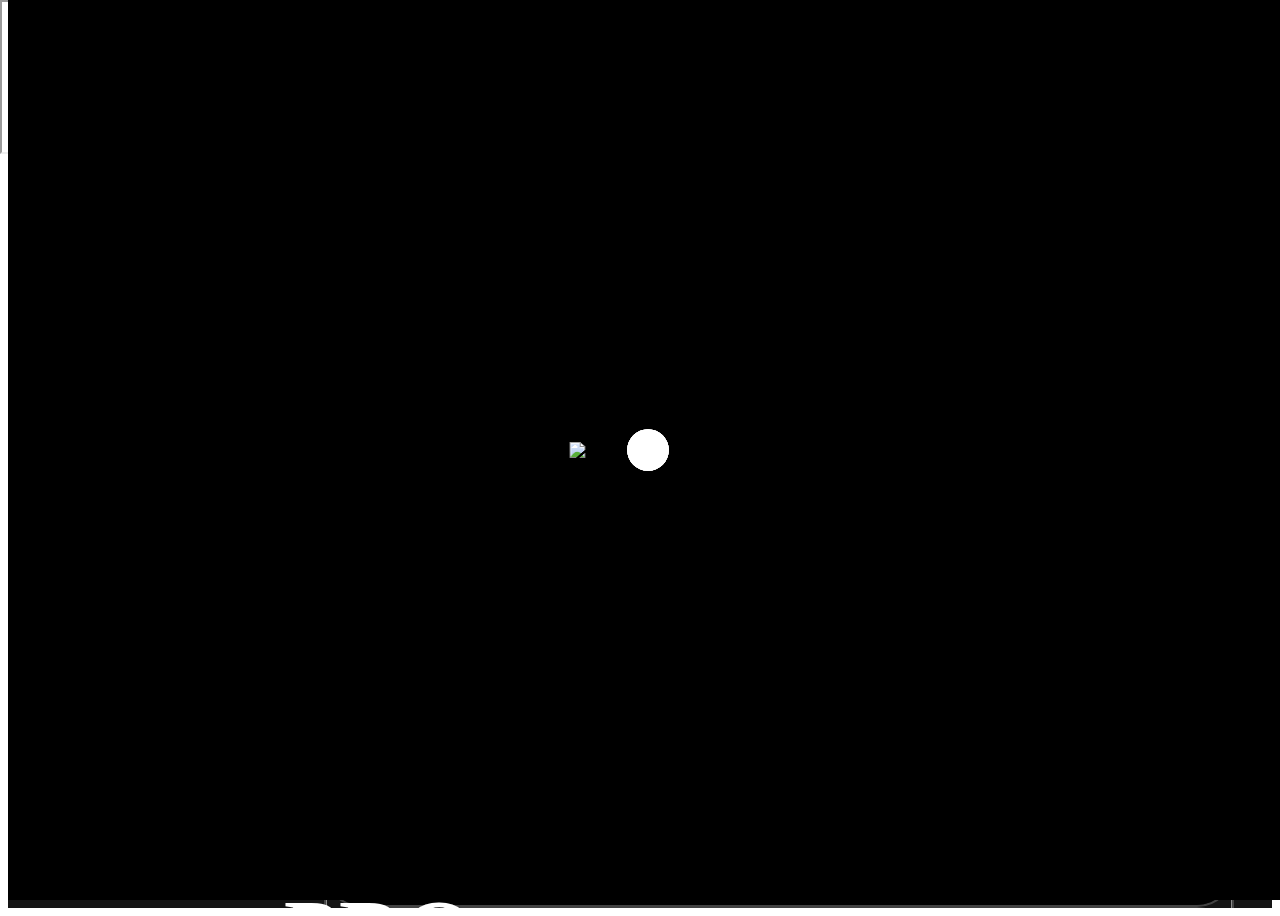
==== commit b07ce740: "Add files via upload" ====
--- a/index.html
+++ b/index.html
@@ -97,7 +97,7 @@
       <!-- visual -->
       <section id="visual">
         <div class="head-copy">
-          <video playsinline autoplay muted loop poster="../img/bg_video.png">
+          <video playsinline autoplay muted loop poster="img/bg_video.png">
             <!-- <source src="my-video-url.webm" type="video/webm"> -->
             <source src="video/bg_2.mp4" type="video/mp4">
             Your browser does not support the video tag.
@@ -476,15 +476,7 @@
                 <div class="swiper projects-list">
                   <ul class="swiper-wrapper">
                     <!-- Slides -->
-                    <li class="swiper-slide">
-                      <a href="#">
-                        <div class="img-box">
-                          <img src="" alt="">
-                        </div>
-                        <div class="desc">캐릭터 애니메이션<br> HEAD RIG</div>
-                        <div class="tag"><span>MOTION</span></div>
-                      </a>
-                    </li>
+                    <li class="swiper-slide">Slide 1</li>
                     <li class="swiper-slide">Slide 2</li>
                     <li class="swiper-slide">Slide 3</li>
                     <li class="swiper-slide">Slide 4</li>
@@ -624,6 +616,38 @@
           <!-- <p>boundaryzero23@gmail.com</p> -->
           <button type="button" id="goTop">위로 이동</button>
         </div>
+
+        <!-- email -->
+        <div id="email">
+          <form id="fs-frm" name="simple-contact-form" accept-charset="utf-8" action="https://formspree.io/f/xdorjogl" method="post">
+            <fieldset id="fs-frm-inputs">
+              <p>
+                <label for="full-name">이름</label>
+                <input type="text" name="name" id="full-name" placeholder="이름을 입력하세요" required="" autocomplete="off">
+              </p>
+              <p>
+                <label for="email-address">이메일</label>
+                <input type="email" name="replyto" id="email-address" placeholder="예) email@example.com" required="" autocomplete="off">
+              </p>
+              <p>
+                <label for="subject">제목</label>
+                <input type="text" name="subject" id="subject" placeholder="제목을 입력하세요" required="" autocomplete="off">
+              </p>
+              <p>
+                <label for="message">내용</label>
+                <textarea rows="3" name="message" id="message" placeholder="내용을 입력하세요" required="" autocomplete="off"></textarea>
+              </p>
+              <input type="hidden" name="_subject" id="email-subject" value="Contact Form Submission">
+            </fieldset>
+            <div>
+              <input type="reset" value="다시 작성하기">
+              <input type="submit" value="메일 보내기" class="btn-sendmail">
+            </div>
+          </form>
+          <button type="button" class="btn-close">창닫기</button>
+        </div>
+        <div class="layer-mask"></div>
+        <!--// email -->
       </section>
       <!--// contact -->
     </main>
@@ -653,8 +677,9 @@
     <button type="button" class="btn-close">창닫기</button>
   </div>
 
+  <!-- 3d -->
   <div class="spline">
-    <iframe src="3d/index.html" frameborder="0" width="100%" height="100%" allowtransparency="true"></iframe>
+    <iframe src="3d/index.html"></iframe>
   </div>
 
   <!-- jQuery -->
--- a/css/main.css
+++ b/css/main.css
@@ -165,6 +165,7 @@
 #projects .swiper-slide .img-box::before {content: ''; background: rgb(0,0,0,.5); background: linear-gradient(0deg, rgba(0,0,0,.9) 0%, transparent 60%); width: 100%; height: 100%; display: inline-block; position: absolute; left: 0; bottom: 0; z-index: 1;}
 #projects .swiper-slide .img-box img {filter:grayscale(1) contrast(1.4); position: absolute; width: 100%; height: 100%; position: absolute; left: 0; top: 0; object-fit: cover; opacity: .6; }
 #projects .swiper-slide:hover .img-box img {filter:grayscale(0); opacity: 1;}
+#projects .swiper-slide a:hover .img-box.gif::before {z-index: 0;}
 #projects .swiper-slide .desc {color: var(--color-white); position: absolute; left: 2.8rem; bottom: 2.8rem; font-size: 2.8rem; font-family: 'KBODiaGothicLight'; line-height: 1.2; opacity: 0.7; z-index: 2;}
 #projects .projects-list a:hover .desc {opacity: 1;}
 #projects .tag {width: 15rem; height: 6rem; background: var(--main-bg-color); color: var(--color-white); border-radius: 0 0 0 4rem; position: absolute; top: 0; right: 0; line-height: 2.8; text-align: center; font-family: 'KBODiaGothicLight'; font-size: 2rem;}
@@ -274,7 +275,7 @@
 }
 
 /* contact */
-#contact {background-color: var(--main-bg-color); padding-top: 9rem; margin-top: -10rem;}
+#contact {background-color: var(--main-bg-color); padding: 9rem 0 7rem; margin-top: -10rem;}
 #contact .container {position: relative;}
 #contact h2 {position: relative; display: flex; justify-content: flex-start; align-items: center; color: var(--color-white); padding: 2rem 0; z-index: 2; }
 #contact .tit-wrap {position: relative;}
@@ -284,8 +285,15 @@
 /* #contact h2::after {content: ''; position: absolute; right: 0; top: 63%; width: calc(100% - 41rem); height: .8rem; background-color: #fff;} */
 #contact h2 span {background: url('../img/tit_03.svg') 0 50% no-repeat; background-size: contain; width: 37rem; height: 19rem; margin: -6.7rem -14rem 0 0;}
 #contact .tit-wrap ~ p {color: var(--color-primary); font-size:3.2rem;}
-#contact .tit-wrap + p {padding-top: 2rem; color: var(--color-white); }
+#contact .tit-wrap + p {padding-top: 5rem; color: var(--color-white); }
 #contact p {margin-top: 1rem;}
+#contact .btn-area {display: flex; align-items: center; margin-top: 4rem; gap: 4rem;}
+#contact .btn-area button {cursor: pointer; text-indent: -9999px; transition: var(--transition);}
+#contact .btn-area button:hover {background-position: 50% 100%;}
+#contact .btn-area .btn-email {width: 7.8rem; height: 6.5rem; background: url('../img/ico_mail.png') 50% 0% no-repeat;}
+#contact .btn-area .btn-instagram {width: 7.3rem; height: 7.3rem; background: url('../img/ico_insta.png') 50% 0% no-repeat;}
+#contact .btn-area .btn-youtube {width: 7.8rem; height: 6.5rem; background: url('../img/ico_youtube.png') 50% 0% no-repeat;}
+
 
 #goTop {width: 11rem; height: 11rem; background-color: var(--main-bg-color); color: var(--color-white); border: 2px solid var(--color-darkgray); /*position: fixed; bottom: 2rem; right: 2rem; z-index: 99;*/ position: absolute; right: 0; bottom: 0; text-indent: -9999px; transition: var(--transition); z-index: 9;}
 #goTop:hover {border-color: var(--color-primary);} 
--- a/css/responsive.css
+++ b/css/responsive.css
@@ -122,6 +122,9 @@
   #about .text {bottom: -19rem;}
 
   #skill {padding-top: 6rem;}
+
+  #contact .btn-area {gap: 2rem;}
+  #contact .btn-area button {transform: scale(.9); transform-origin: left center;}
 
   #goTop {transform: scale(.8); transform-origin: right bottom; }
 }
@@ -187,7 +190,7 @@
   #projects .swiper-slide .desc {font-size: 2.4rem;}
   #projects .swiper-outer {width: 98%;}
 
-  p, #about ul li {font-size: 1.3rem;}
+  #about p, #about ul li {font-size: 1.3rem;}
   #about h3 {margin-top: 3rem;}
   #about p {margin-bottom: 1rem;}
   #about p br {display: none;}
@@ -197,10 +200,13 @@
   /* #about::before{content: ''; backdrop-filter: blur(3px); height: 99%; position: absolute; left: 0; top: 0; right: 0; bottom: 0;} */
 
   #skill .text-play .play li {font-size: 11rem;}
+  #skill .sticker-wrap {margin-top: 7rem;}
 
   /* #contact {margin-top: -13rem;} */
   #contact .tit-wrap ~ p {font-size: 1.5rem;}
   #contact .tit-wrap + p {font-size: 1.7rem;}
+  #contact .btn-area {margin-top: 2rem; gap: 1rem;}
+  #contact .btn-area button {transform: scale(.8);}
 
   footer .container {flex-direction: column-reverse; gap: 1rem; align-items: flex-start;}
   footer .logo {background-position: 0% 50%;}
@@ -226,7 +232,10 @@
   #about h2 {transform: scale(.65);}
   #about p, #about ul li {font-size: 3.7vw;}
 
-  #skill .sticker-wrap {max-width: 100%;}
+  #skill .sticker-wrap {max-width: 70%;}
+
+  #contact .btn-area {/* margin-top: 2rem;  */gap: 0;}
+  #contact .btn-area button {transform: scale(.7);}
 
   /* #modal.light .inner {padding-top: 10rem;} */
   #modal.light h2 span {margin-right: .3rem;}
@@ -246,6 +255,8 @@
   #contact h2 span {width: 86vw; margin-right: -9rem;}
   #contact .tit-wrap::before {width: 58%;}
   #contact .tit-wrap::after {top: 79%;}
+  #contact .btn-area {width: 10rem;}
+  #contact .btn-area button {transform: scale(.6);}
   
   /* #contact h2 {font-size: 26vw;}
   #contact .tit-wrap::before {width: 54vw;} */
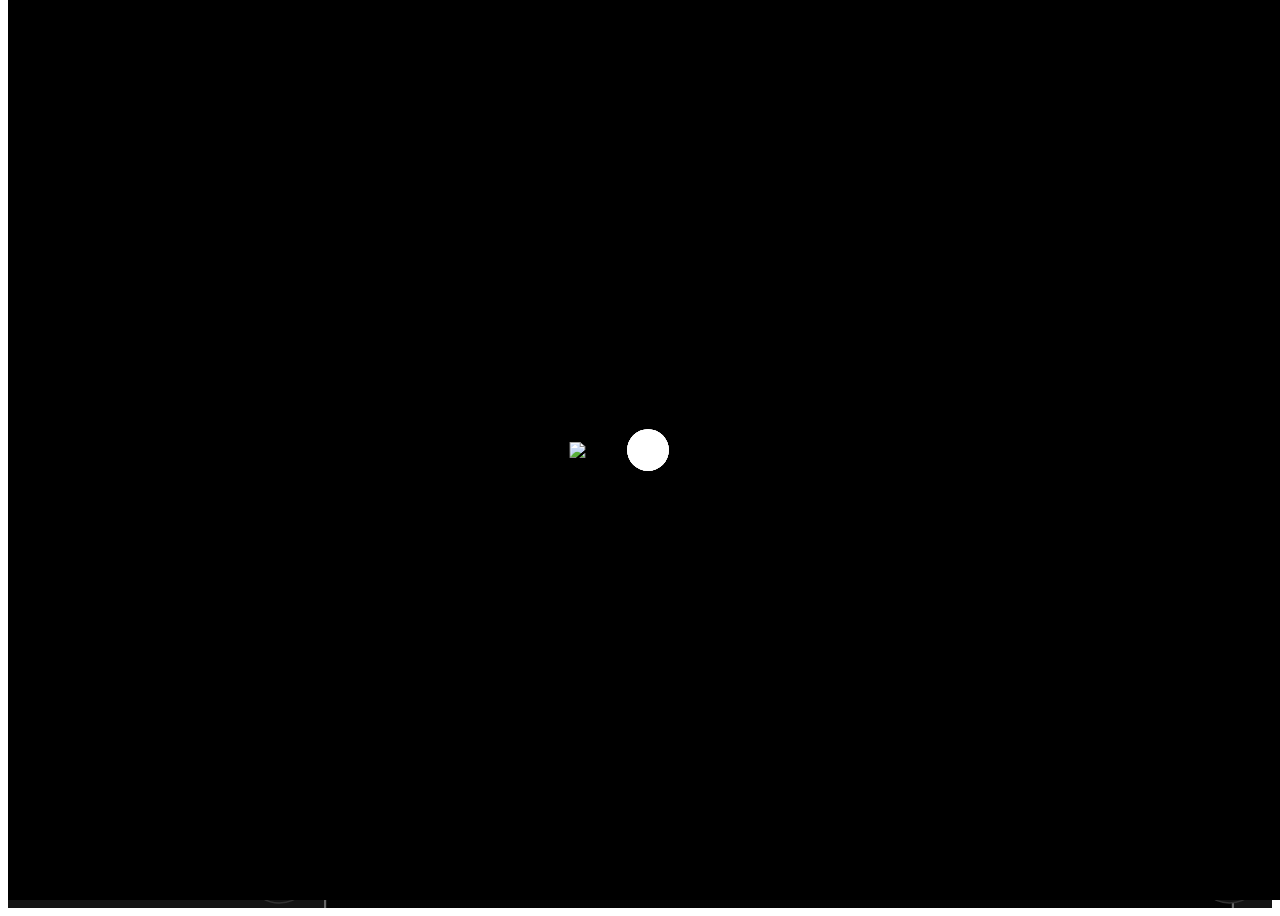
==== commit 1218434b: "Add files via upload" ====
--- a/index.html
+++ b/index.html
@@ -6,6 +6,10 @@
   <meta http-equiv="X-UA-Compatible" content="IE=edge">
   <meta name="viewport" content="width=device-width, initial-scale=1.0">
   <title>BOUNDARY ZERO - PORTFOLIO</title>
+  <!-- favicon -->
+  <link rel="apple-touch-icon" sizes="180x180" href="img/apple-touch-icon.png"> 
+  <link rel="icon" type="image/png" sizes="32x32" href="img/favicon-32x32.png"> 
+  <link rel="icon" type="image/png" sizes="16x16" href="img/favicon-16x16.png"> 
   <!-- SWIPER CSS -->
   <link rel="stylesheet" href="css/swiper-bundle.min.css">
   <!-- AOS CSS -->
@@ -515,7 +519,11 @@
             </ul>
             <p class="text" data-aos="fade-up" data-aos-offset="200">
               <span>책임</span>
-              <span>&</span>
+              <span class="txt-and">
+                <svg version="1.0" xmlns="http://www.w3.org/2000/svg" viewBox="0 0 192.49 205.84">
+                  <path class="path" d="m138.36,201.04c-4.06-4.35-8.12-8.7-12.76-13.92-12.76,9.86-30.45,17.11-53.65,17.11-47.27,0-68.15-28.13-68.15-55.39,0-25.81,14.79-44.37,37.12-55.97v-1.16c-8.41-9.28-14.79-23.78-14.79-37.7C26.13,29.37,45.56,2.4,84.71,2.4c30.16,0,53.07,17.69,53.07,45.82,0,19.72-11.6,36.54-38.57,50.17l-.29,1.16c11.31,12.47,23.2,26.68,32.77,36.54,7.83-12.18,13.92-30.16,16.53-47.56h39.44c-5.22,29.58-15.08,54.81-32.48,74.24,11.02,12.47,22.33,25.23,34.51,38.28h-51.33Zm-33.35-38.57c-12.18-12.18-28.13-29.87-44.08-47.85-8.12,5.8-15.37,14.21-15.37,26.97,0,16.53,12.47,30.74,32.48,30.74,11.6,0,21.17-4.35,26.97-9.86Zm-39.44-112.52c0,9.86,4.64,18.56,13.34,28.13,14.21-9.86,21.46-17.4,21.46-28.71,0-9.28-5.51-19.43-17.11-19.43s-17.69,9.86-17.69,20.01Z" style="fill: none; stroke: #fff; stroke-linecap: round; stroke-linejoin: round; stroke-width: 4px;"/>
+                </svg>
+              </span>
               <span>신뢰</span>
             </p>
           </div>
@@ -569,31 +577,31 @@
               </div>
 
               <div class="only-mo">
-                <img src="img/skill-5-mo.svg" class="sticker css3" alt="css3" data-aos="fade-down" data-aos-duration="500" data-aos-delay="310">
-
-                <img src="img/skill-4-mo.svg" class="sticker xd" alt="xd" data-aos="fade-down" data-aos-duration="500">
-
-                <img src="img/skill-11.svg" class="sticker standard" alt="standard" data-aos="fade-down" data-aos-duration="500" data-aos-delay="50">
-
-                <img src="img/skill-10.svg" class="sticker html5" alt="html5" data-aos="fade-down" data-aos-duration="200" data-aos-delay="400">
-
-                <img src="img/skill-6-mo.svg" class="sticker photoshop" alt="photoshop" data-aos="fade-down" data-aos-duration="200" data-aos-delay="150">
-
-                <img src="img/skill-12-mo.svg" class="sticker aftereffects" alt="aftereffects" data-aos="fade-down" data-aos-duration="500" data-aos-delay="300">
-
-                <img src="img/skill-2-mo.svg" class="sticker premiere" alt="premiere" data-aos="fade-down" data-aos-duration="200" data-aos-delay="150">
-
-                <img src="img/skill-3-mo.svg" class="sticker cinema4d" alt="cinema4d" data-aos="fade-down" data-aos-duration="500" data-aos-delay="100">
-
-                <img src="img/skill-1-mo.svg" class="sticker illustrator" alt="illustrator" data-aos="fade-down" data-aos-duration="500" data-aos-delay="100">
-
-                <img src="img/skill-7-mo.svg" class="sticker accessibility" alt="accessibility" data-aos="fade-down" data-aos-duration="500" data-aos-delay="200">
-
-                <img src="img/skill-8-mo.svg" class="sticker scss" alt="scss" data-aos="fade-down" data-aos-duration="500" data-aos-delay="100">
-
-                <img src="img/skill-13-mo.svg" class="sticker jquery" alt="jquery" data-aos="fade-down" data-aos-duration="500" data-aos-delay="100">
-
-                <img src="img/skill-9-mo.svg" class="sticker figma" alt="figma" data-aos="fade-down" data-aos-duration="500" data-aos-delay="100">
+                <img src="img/skill-5-mo.svg" class="sticker css3" alt="css3" data-aos="fade-down" data-aos-duration="400" data-aos-delay="1200">
+
+                <img src="img/skill-4-mo.svg" class="sticker xd" alt="xd" data-aos="fade-down" data-aos-duration="400" data-aos-delay="1200">
+
+                <img src="img/skill-11.svg" class="sticker standard" alt="standard" data-aos="fade-down" data-aos-duration="400" data-aos-delay="1200">
+
+                <img src="img/skill-10.svg" class="sticker html5" alt="html5" data-aos="fade-down" data-aos-duration="400" data-aos-delay="1200">
+
+                <img src="img/skill-6-mo.svg" class="sticker photoshop" alt="photoshop" data-aos="fade-down" data-aos-duration="400" data-aos-delay="600">
+
+                <img src="img/skill-12-mo.svg" class="sticker aftereffects" alt="aftereffects" data-aos="fade-down" data-aos-duration="400" data-aos-delay="600">
+
+                <img src="img/skill-2-mo.svg" class="sticker premiere" alt="premiere" data-aos="fade-down" data-aos-duration="400" data-aos-delay="600">
+
+                <img src="img/skill-3-mo.svg" class="sticker cinema4d" alt="cinema4d" data-aos="fade-down" data-aos-duration="400">
+
+                <img src="img/skill-1-mo.svg" class="sticker illustrator" alt="illustrator" data-aos="fade-down" data-aos-duration="400" data-aos-delay="200">
+
+                <img src="img/skill-7-mo.svg" class="sticker accessibility" alt="accessibility" data-aos="fade-down" data-aos-duration="400" data-aos-delay="600">
+
+                <img src="img/skill-8-mo.svg" class="sticker scss" alt="scss" data-aos="fade-down" data-aos-duration="400">
+
+                <img src="img/skill-13-mo.svg" class="sticker jquery" alt="jquery" data-aos="fade-down" data-aos-duration="400">
+
+                <img src="img/skill-9-mo.svg" class="sticker figma" alt="figma" data-aos="fade-down" data-aos-duration="400" data-aos-delay="200">
               </div>
             </div>
           </div>
--- a/css/main.css
+++ b/css/main.css
@@ -79,7 +79,7 @@
 
 /* ============== MAIN ============== */
 /* mobile-btn Area */
-.mobile-btn {position: fixed; right: 2%; top: 2.6em; width: 32px; height: 28px; z-index: 999; display: none; align-items: center; mix-blend-mode: difference;
+.mobile-btn {position: fixed; right: 4%; top: 2.6em; width: 32px; height: 28px; z-index: 999; display: none; align-items: center; mix-blend-mode: difference;
 justify-content: center; background-color: transparent;padding: 0; cursor: pointer; border: none;}
 .mobile-btn.blend-mode-screen {mix-blend-mode: screen;}
 .mobile-btn i {width: 100%; height: 4px; display: block;position: relative; margin: 0 auto; background-color: var(--color-white);}
@@ -96,7 +96,7 @@
 .nav-mobile {position: fixed; top: 0; right: -100vw; width: 100vw; height: 100vh; z-index: 98; background-color: var(--main-bg-color); display: flex; justify-content: center; align-items: center; /* flex-direction: column; */ flex-wrap: wrap;}
 .nav-mobile.active {right:0;}
 .nav-mobile .menu-mobile {width: 100%; margin-top: 7vw;}
-.nav-mobile .menu-mobile li {height: 6.4rem; display: flex; justify-content: center; align-items: center; }
+.nav-mobile .menu-mobile li {height: 7.4rem; display: flex; justify-content: center; align-items: center; }
 .nav-mobile .menu-mobile li a {display:block; width: 100%; text-align: center; color: var(--color-white); font-family: 'VitroPride'; font-size: 3.2rem; opacity: 0.5; transition: var(--transition);}
 .nav-mobile .menu-mobile li a:hover {opacity: 1; font-family: 'VitroCore'; }
 .nav-mobile .menu-mobile li.active a {color: var(--color-white);}
@@ -241,7 +241,7 @@
   /* background-color: #0cc9be; */
   background-image: url('../img/bg_about_1.png'), -webkit-linear-gradient(35deg, #0cc9be 0%, #2ae5c0 100%); 
   background-image: url('../img/bg_about_1.png'), linear-gradient(35deg, #0cc9be 0%, #2ae5c0 100%); 
-  background-position: right bottom; background-repeat: no-repeat; background-size: contain; background-blend-mode: multiply; font-family: 'KBODiaGothicLight'; font-size: 1.1vw; position: relative; padding: 11rem 0;}
+   background-repeat: no-repeat; background-position: right 40%; background-size: cover; background-blend-mode: multiply; font-family: 'KBODiaGothicLight'; font-size: 1.1vw; position: relative; padding: 7rem 0 11rem;}
 #about .container {position: relative;}
 #about p {margin-bottom: 2rem;}
 #about strong {font-weight: bold;}
@@ -251,8 +251,21 @@
 #about h2 span {background: url('../img/tit_02.svg') 0 50% no-repeat; background-size: contain; width: 54rem; height: 25rem; margin: -5rem 1rem 0 0; text-indent: -9999px;}
 #about .text {width: 69rem; font-size: 13rem; position: absolute; bottom: -6rem; right: 0; color: var(--color-white); line-height: 1; display: flex; justify-content: space-between; align-items: center; font-family: 'KBODiaGothicMedium';}
 #about .text span {width: 26rem;}
-#about .text span:nth-child(2) {width: 21rem; height: 21rem; background: url('../img/txt_01.svg') 50% no-repeat; background-size: contain; text-indent: -9999px;}
+#about .text span:nth-child(2) {width: 21rem; height: 21rem; }
 #about .text span:last-child {text-align: right;}
+#about .text .txt-and .path {
+  stroke-dasharray: 1000;
+  stroke-dashoffset: 1000;
+  animation: dash 4s linear alternate infinite;
+}
+@keyframes dash {
+  from {
+    stroke-dashoffset: 0;
+  }
+  to {
+    stroke-dashoffset: 1000;
+  }
+}
 
 /* skill */
 #skill {background-color: var(--main-bg-color);}
@@ -275,7 +288,7 @@
 }
 
 /* contact */
-#contact {background-color: var(--main-bg-color); padding: 9rem 0 7rem; margin-top: -10rem;}
+#contact {background-color: var(--main-bg-color); padding: 9rem 0 7rem; margin-top: -10rem; position: relative;}
 #contact .container {position: relative;}
 #contact h2 {position: relative; display: flex; justify-content: flex-start; align-items: center; color: var(--color-white); padding: 2rem 0; z-index: 2; }
 #contact .tit-wrap {position: relative;}
@@ -287,13 +300,31 @@
 #contact .tit-wrap ~ p {color: var(--color-primary); font-size:3.2rem;}
 #contact .tit-wrap + p {padding-top: 5rem; color: var(--color-white); }
 #contact p {margin-top: 1rem;}
-#contact .btn-area {display: flex; align-items: center; margin-top: 4rem; gap: 4rem;}
-#contact .btn-area button {cursor: pointer; text-indent: -9999px; transition: var(--transition);}
+#contact .btn-area {margin-top: 4rem;}
+#contact .btn-area button {cursor: pointer; text-indent: -9999px; transition: var(--transition); display: inline-block; vertical-align: middle; margin-right: 3rem;}
 #contact .btn-area button:hover {background-position: 50% 100%;}
 #contact .btn-area .btn-email {width: 7.8rem; height: 6.5rem; background: url('../img/ico_mail.png') 50% 0% no-repeat;}
 #contact .btn-area .btn-instagram {width: 7.3rem; height: 7.3rem; background: url('../img/ico_insta.png') 50% 0% no-repeat;}
 #contact .btn-area .btn-youtube {width: 7.8rem; height: 6.5rem; background: url('../img/ico_youtube.png') 50% 0% no-repeat;}
 
+#email {position: fixed; top: 50%; left: 50%; transform: translate(-50%, -50%); z-index: 1000; display: none; background: var(--main-bg-color);  border: 2px solid var(--color-lightgray); border-radius: 2rem; }
+#email.active {display: block;}
+#email form {width: 47rem; height: 43rem; padding: 5rem 4rem 3rem; color: var(--color-lightgray); font-size: 1.6rem; text-align: right;}
+#email form * {font-size: 1.6rem; font-family: 'KBODiaGothicLight';}
+#email form p {display: flex; justify-content: space-between; align-items: center;margin: 1.6rem 0;}
+#email form label {flex-basis: 12%; font-family: 'KBODiaGothicMedium'; color: var(--color-lightgray);}
+#email form input, #email form textarea {flex-basis: 82%; padding: 1rem; border-radius: .7rem; border: none; line-height: 1.4; color: var(--color-lightgray); background: var(--color-darkgray);}
+#email form input:focus, #email form textarea:focus {background: var(--main-bg-color);}
+#email form div input {display: inline-block; cursor: pointer; margin-left: 1rem; padding: 1rem 2rem; background-color: var(--main-bg-color);}
+#email form div input[type='reset'] {border: 1px solid var(--color-darkgray); color: var(--color-lightgray); margin-left: 0;}
+#email form div input[type='reset']:hover {border-color: var(--color-lightgray);}
+#email form div input[type='submit'] {background-color: var(--color-primary); color: var(--color-black); height: 4.1rem; opacity: .9;}
+#email form div input[type='submit']:hover {/* background-color: var(--color-white);  */ opacity: 1;}
+#email .btn-close {width: 18px; height: 18px; background: url('../img/btn_close.png') 50% no-repeat; background-size: cover; cursor: pointer; text-indent: -9999px; position: absolute; right: 4rem; top: 2.4rem; z-index: 2;}
+
+/* 레이어 마스크 영역 */
+.layer-mask {position: fixed; top: 0; left: 0; width: 100%; height: 100vh; background-color: rgba(0, 0, 0); z-index: 999; opacity: 0; visibility: hidden; transition: var(--transition);}
+.layer-mask.active {opacity: 0.9; visibility: visible;}
 
 #goTop {width: 11rem; height: 11rem; background-color: var(--main-bg-color); color: var(--color-white); border: 2px solid var(--color-darkgray); /*position: fixed; bottom: 2rem; right: 2rem; z-index: 99;*/ position: absolute; right: 0; bottom: 0; text-indent: -9999px; transition: var(--transition); z-index: 9;}
 #goTop:hover {border-color: var(--color-primary);} 
@@ -353,6 +384,7 @@
   /* overflow: hidden;*/ mix-blend-mode: multiply; 
   width: 100%;
   height: 100%;}
+.spline iframe {width: 100%; height: 100%; border: none;}
 
 .scroll_icon {position: absolute; left: 50%; bottom: 0; transform: translateX(-50%); height: 10rem;text-align: center; font-size: 1rem; z-index: 90; border-radius: 1rem 3rem 0 0; padding: 1rem; display: flex; flex-direction: column; justify-content: center;}
 .scroll_icon img {width: 60%;}
--- a/css/responsive.css
+++ b/css/responsive.css
@@ -4,7 +4,7 @@
   .container {width: 94%;}
   header .container {height: 13rem;}
 
-  #visual {padding:12vw 0 5vw; height: 48vw;}
+  #visual {padding:12vw 0 5vw; height: 51vw;}
 
   #projects .swiper-outer .btn-prev {transform: translate(45%, -50%) scale(.86); }
   #projects .swiper-outer .btn-next {transform: translate(-55%, -50%) scale(.86);}
@@ -74,15 +74,18 @@
   header .logo {width: 10.7rem; height: 4.7rem;}
   header nav {display: none;}
 
-  #visual {padding:20vw 0 5vw; height: 62vw; }
+  #visual {padding:11vw 0 5vw; height: 52vw; }
   #visual .container h3 {font-size: 3.9vw; }
-  .spline::after {content: '';
+  .spline {background: url('../img/3d.gif') 50% 0 no-repeat; background-size: 110%;}
+  /* .spline::after {content: '';
     position: absolute;
     width: 100%;
     height: 62vw;
-    background: url(../img/3d.gif) no-repeat;
-    background-size: cover;}
-  .spline iframe {display: none;}
+    background: url('../img/3d.gif') no-repeat;
+    background-size: cover;} */
+    
+    /* .spline canvas {width: 0 !important; height: 0 !important;} */
+  /* .spline iframe {display: none; visibility: hidden;} */
 
   #projects h2 {margin-left: 0; transform: scale(.75);}
   #projects nav {width: 100%; z-index: 3;}
@@ -117,14 +120,18 @@
 @media screen and (max-width:960px) {
   h3 {font-size: 3.8rem;}
   p, #about ul li {font-size: 1.7rem;}
+
+  #visual {padding-top: 18vw; height: 57vw;}
   #visual h3 {font-size: 4rem;}
-
+  .spline {background-size: 121%;}
+
+  #about {background-position: -30% 40%;}
   #about .text {bottom: -19rem;}
 
   #skill {padding-top: 6rem;}
 
-  #contact .btn-area {gap: 2rem;}
-  #contact .btn-area button {transform: scale(.9); transform-origin: left center;}
+  #contact .btn-area {margin-top: 1rem;}
+  #contact .btn-area button {transform: scale(.8); transform-origin: left center; margin-right: 1rem;}
 
   #goTop {transform: scale(.8); transform-origin: right bottom; }
 }
@@ -133,10 +140,12 @@
   .section {padding: 4rem 0 16rem;}
   .mobile-btn {top: 2em;}
   header .container {height: 9rem;}
-  #visual {padding:25vw 0 5vw; height: 69vw; }
+
+  #visual {padding:17vw 0 5vw; height: 59vw; }
   #visual h3 {font-size: 4.5vw; }
   #visual .text-box {height: 50vw;}
-  .spline::after {height: 69vw;}
+  .spline {background-size: 125%;}
+  /* .spline::after {height: 69vw;} */
   
   #projects h2 {transform: scale(.55);}
   #projects nav {width: 75%;}
@@ -169,9 +178,9 @@
   /* #contact {margin-top: -18rem;} */
   #contact h2 {transform: scale(.55);}
   #contact .tit-wrap::before {width: 23rem;}
-  #contact .tit-wrap::after {top: 82%; height: 0.6rem;}
-
-  footer .logo {width: 29vw; height: 7vw;}
+  #contact .tit-wrap::after {top: 82%; height: 0.5rem;}
+
+  footer .logo {width: 35vw; height: 12vw;}
   footer .info p {font-size: 1rem;}
 
   #modal .video-area .video {padding-top: 75%;}
@@ -181,6 +190,10 @@
   .section {padding: 4rem 0 8rem;}
   .container {width: 90%;}
   h3 {font-size: 3.2rem;}
+
+  #visual {padding: 25vw 0 5vw; height: 75vw;}
+  .spline {background: url('../img/3d.gif') left top no-repeat, url('../img/3d.gif') right top no-repeat; background-size: 159%;}
+
   #projects h2 {transform-origin: left top;}
   #projects nav {width: 100%;}
   .tabMenu {justify-content: center;}
@@ -204,9 +217,9 @@
 
   /* #contact {margin-top: -13rem;} */
   #contact .tit-wrap ~ p {font-size: 1.5rem;}
-  #contact .tit-wrap + p {font-size: 1.7rem;}
-  #contact .btn-area {margin-top: 2rem; gap: 1rem;}
-  #contact .btn-area button {transform: scale(.8);}
+  #contact .tit-wrap + p {font-size: 1.7rem; padding-top: 3rem;}
+  /* #contact .btn-area {margin-top: 2rem;} */
+  #contact .btn-area button {transform: scale(.7); margin-right: -1rem;}
 
   footer .container {flex-direction: column-reverse; gap: 1rem; align-items: flex-start;}
   footer .logo {background-position: 0% 50%;}
@@ -225,17 +238,28 @@
 @media screen and (max-width:560px) {
   /* #visual {padding: 40vw 0 5vw; height: 100vw;}
   #visual .text-box {height: 60vw;} */
+  #visual {padding-top: 27vw;}
 
   #projects .tag {font-size: 1.5rem; height: 4.4rem; line-height: 4.4rem;}
   #projects .swiper-slide .desc {font-size: 2rem;}
 
+  #about {background-position: 10% 130%;}
   #about h2 {transform: scale(.65);}
-  #about p, #about ul li {font-size: 3.7vw;}
-
-  #skill .sticker-wrap {max-width: 70%;}
-
-  #contact .btn-area {/* margin-top: 2rem;  */gap: 0;}
+  #about p {font-size: 3.4vw;}
+  #about ul li {font-size: 3.1vw;}
+
+  #skill .sticker-wrap {max-width: 75%;}
+
   #contact .btn-area button {transform: scale(.7);}
+
+  #email {width: 90%; }
+  #email form {width: 100%; height: auto; text-align: left; padding: 1rem 3rem 2rem;}
+  #email form p {align-items: flex-start; flex-direction: column; margin: 1rem 0;}
+  #email form label {margin: 1rem 0 .5rem;}
+  #email form label,  #email form input,  #email form textarea {width: 100%;}
+  #email form div {margin: 1rem 0; text-align: center;}
+  #email form div input {width: 13rem; text-align: center;}
+  #email .btn-close {width: 16px; height: 16px; right: 2rem; top: 2rem;}
 
   /* #modal.light .inner {padding-top: 10rem;} */
   #modal.light h2 span {margin-right: .3rem;}
@@ -247,6 +271,11 @@
 }
 @media screen and (max-width:440px) {
   .nav-mobile .menu-mobile li a {font-size: 2.8rem;}
+
+  #visual {height: 100vw; padding-top: 40vw;}
+  #visual .text-box {height: 60vw;}
+  .spline {background: url('../img/3d.gif') 14% top no-repeat, url('../img/3d.gif') 90% top no-repeat; background-size: 209%;}
+
   #projects h2 {transform: scale(.45);}
   #about h2 {transform: scale(.75);}
 
@@ -255,8 +284,8 @@
   #contact h2 span {width: 86vw; margin-right: -9rem;}
   #contact .tit-wrap::before {width: 58%;}
   #contact .tit-wrap::after {top: 79%;}
-  #contact .btn-area {width: 10rem;}
-  #contact .btn-area button {transform: scale(.6);}
+  #contact .btn-area {margin-top: 0;}
+  #contact .btn-area button {transform: scale(.5); margin-right: -2rem;}
   
   /* #contact h2 {font-size: 26vw;}
   #contact .tit-wrap::before {width: 54vw;} */
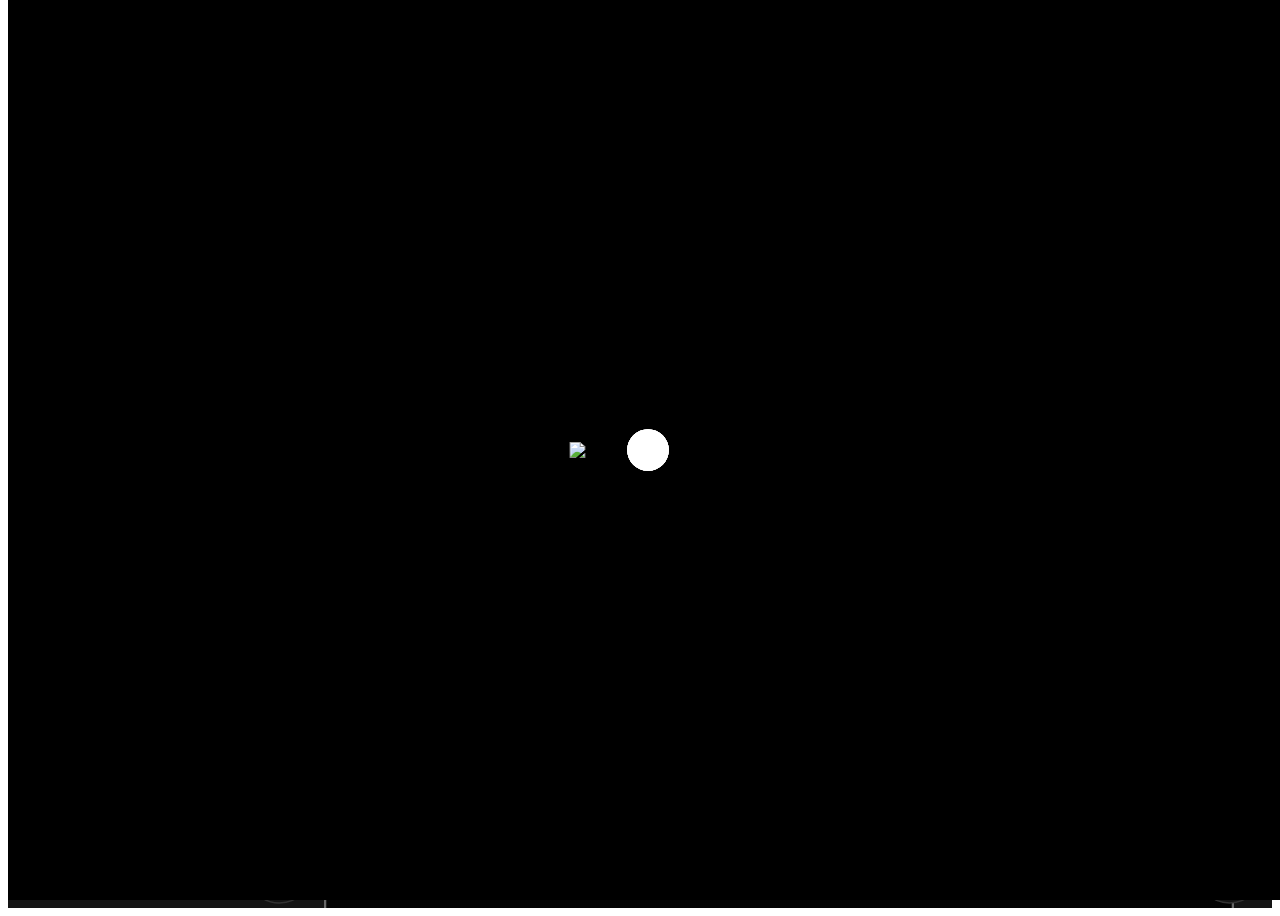
==== commit 8333b3eb: "Update index.html" ====
--- a/index.html
+++ b/index.html
@@ -5,11 +5,16 @@
   <meta charset="UTF-8">
   <meta http-equiv="X-UA-Compatible" content="IE=edge">
   <meta name="viewport" content="width=device-width, initial-scale=1.0">
+  <meta property="og:url" content="https://github.com/boundaryzero23/portfolio">
+  <meta property="og:title" content="BOUNDARY ZERO PORTFOLIO">
+  <meta property="og:type" content="website">
+  <meta property="og:image" content="https://github.com/boundaryzero23/portfolio/img/og_boundaryzero.png">
+  <meta property="og:description" content="웹 디자인, 퍼블리싱, 모션 그래픽을 아우르는 하이브리드 디자이너 바운더리 제로입니다.">
   <title>BOUNDARY ZERO - PORTFOLIO</title>
   <!-- favicon -->
-  <link rel="apple-touch-icon" sizes="180x180" href="img/apple-touch-icon.png"> 
-  <link rel="icon" type="image/png" sizes="32x32" href="img/favicon-32x32.png"> 
-  <link rel="icon" type="image/png" sizes="16x16" href="img/favicon-16x16.png"> 
+  <link rel="apple-touch-icon" sizes="180x180" href="img/apple-touch-icon.png">
+  <link rel="icon" type="image/png" sizes="32x32" href="img/favicon-32x32.png">
+  <link rel="icon" type="image/png" sizes="16x16" href="img/favicon-16x16.png">
   <!-- SWIPER CSS -->
   <link rel="stylesheet" href="css/swiper-bundle.min.css">
   <!-- AOS CSS -->
@@ -18,9 +23,34 @@
   <link rel="stylesheet" href="css/common.css">
   <link rel="stylesheet" href="css/main.css">
   <link rel="stylesheet" href="css/responsive.css">
+  <!-- Google tag (gtag.js) -->
+  <script async src="https://www.googletagmanager.com/gtag/js?id=G-J21NGETV9X"></script>
+  <script>
+    window.dataLayer = window.dataLayer || [];
+    function gtag() { dataLayer.push(arguments); }
+    gtag('js', new Date());
+
+    gtag('config', 'G-J21NGETV9X');
+  </script>
+  <!-- Google Tag Manager -->
+  <script>
+    (function (w, d, s, l, i) {
+      w[l] = w[l] || []; w[l].push({
+        'gtm.start':
+          new Date().getTime(), event: 'gtm.js'
+      }); var f = d.getElementsByTagName(s)[0],
+        j = d.createElement(s), dl = l != 'dataLayer' ? '&l=' + l : ''; j.async = true; j.src =
+          'https://www.googletagmanager.com/gtm.js?id=' + i + dl; f.parentNode.insertBefore(j, f);
+    })(window, document, 'script', 'dataLayer', 'GTM-NGPNR5PX');
+  </script>
 </head>
 
 <body>
+  <!-- Google Tag Manager (noscript) -->
+  <noscript>
+    <iframe src="https://www.googletagmanager.com/ns.html?id=GTM-NGPNR5PX" height="0" width="0" style="display:none;visibility:hidden"></iframe>
+  </noscript>
+  <!-- End Google Tag Manager (noscript) -->
   <!-- intro -->
   <div id="intro" class="">
     <ul>
@@ -141,6 +171,96 @@
                   <ul class="swiper-wrapper">
                     <!-- Slides -->
                     <li class="swiper-slide">
+                      <a href="#">
+                        <div class="img-box">
+                          <img src="img/projects/thumb_web_1.jpg" alt="">
+                        </div>
+                        <div class="desc" data-desc="<p>국민은행 대표 캐릭터 스타프렌즈와 디자인 가이드의 컬러 팔레트의 색상을 참고하여 기업 아이덴티티를 살렸다. <br>담당자의 요청으로 이상거래탐지내역 조회 페이지만 다크모드를 적용했다. <br>개발자와 고객사는 서울에서 나는 대구 사무실에서 원격으로 소통하며 이루어진 작업이라 더 기억에 남는다.</p>" data-tools="photoshop" data-view="web_1" data-client="KB국민은행" data-date="2022 ~ 2023" data-work="UI 디자인/퍼블리싱" data-color="#7d7365, #ffcd09, #424242">KB국민은행<br>AI 모니터링 시스템</div>
+                        <div class="tag"><span>WEB</span></div>
+                      </a>
+                    </li>
+                    <li class="swiper-slide">
+                      <a href="#">
+                        <div class="img-box">
+                          <img src="img/projects/thumb_app_1.png" alt="">
+                        </div>
+                        <div class="desc" data-desc="<p>푸른색 계열의 색상에 그린 컬러로 포인트를 주었고, 심플하지만 부드러운 라인 일러스트를 사용하여 신뢰감을 주되 다가가기 쉬운 친근한 앱의 느낌을 표현하였다.</p>" data-tools="figma" data-view="app_1" data-client="YH데이타베이스" data-date="2023" data-work="UI 디자인" data-color="#2b5cf0, #091e87, #00ef62">보이스피싱 차단 앱<br>와이콜미</div>
+                        <div class="tag"><span>APP</span></div>
+                      </a>
+                    </li>
+                    <li class="swiper-slide">
+                      <a href="#">
+                        <div class="img-box">
+                          <img src="img/projects/thumb_web_2.png" alt="">
+                        </div>
+                        <div class="desc" data-desc="<p>핑거프린팅( 웹사이트 방문자를 쿠키 없이 추적하는 기술로 브라우저 지문이라고도 함)을 잘 나타낼 수 있는 이미지와 UMonitor라는 제품명의 첫 글자인 U를 시각적으로 형상화하였다.</p>" data-tools="photoshop" data-view="web_2" data-client="YH데이타베이스" data-date="2022" data-work="UI 디자인/퍼블리싱" data-color="#4a54e3, #fdd123, #0e0944">y-UMonitor<br>웹 정보 수집기 관리자페이지</div>
+                        <div class="tag"><span>WEB</span></div>
+                      </a>
+                    </li>
+                    <li class="swiper-slide">
+                      <a href="#">
+                        <div class="img-box">
+                          <img src="img/projects/thumb_web_3.jpg" alt="">
+                        </div>
+                        <div class="desc" data-desc="<p>안티 스마트피싱 사이트의 로그인 화면 디자인과 퍼블리싱 및 로그인 화면 타이틀을 작업하였다. <br>로그인 화면 배경은 swiper.js를 이용하여 이미지 2장이 로테이션 되게 제작하였다.</p>" data-tools="photoshop" data-view="web_3" data-client="신한은행" data-date="2022" data-work="UI 디자인/퍼블리싱" data-color="#1aa8fc, #3973d7, #2846be">신한은행 FDS<br>로그인 화면</div>
+                        <div class="tag"><span>WEB</span></div>
+                      </a>
+                    </li>
+                    <li class="swiper-slide">
+                      <a href="#">
+                        <div class="img-box">
+                          <img src="img/projects/thumb_web_4.jpg" alt="">
+                        </div>
+                        <div class="desc" data-desc="" data-tools="photoshop" data-view="web_4" data-client="YH데이타베이스" data-date="2021" data-work="UI 디자인/퍼블리싱" data-color="#0061b2, #183c8a, #313955">YH데이타베이스 <br>영문 홈페이지</div>
+                        <div class="tag"><span>WEB</span></div>
+                      </a>
+                    </li>
+                    <li class="swiper-slide">
+                      <a href="#">
+                        <div class="img-box">
+                          <img src="img/projects/thumb_web_5.jpg" alt="">
+                        </div>
+                        <div class="desc" data-desc="" data-tools="photoshop" data-view="web_5" data-client="YH데이타베이스" data-date="2021" data-work="UI 디자인/퍼블리싱" data-color="#4978fa, #715cf7, #19eae4">urVita.app<br>메타버스 전시회 플랫폼</div>
+                        <div class="tag"><span>WEB</span></div>
+                      </a>
+                    </li>
+                    <li class="swiper-slide">
+                      <a href="#">
+                        <div class="img-box">
+                          <img src="img/projects/thumb_web_6.jpg" alt="">
+                        </div>
+                        <div class="desc" data-desc="" data-tools="photoshop" data-view="web_6" data-client="YH데이타베이스" data-date="2021" data-work="UI 디자인" data-color="#2d2e4c, #111015, #fc644d">y-ScreenBridge<br>화상채팅 사이트</div>
+                        <div class="tag"><span>WEB</span></div>
+                      </a>
+                    </li>
+                    <li class="swiper-slide">
+                      <a href="#">
+                        <div class="img-box">
+                          <img src="img/projects/thumb_printing_1.jpg" alt="">
+                        </div>
+                        <div class="desc" data-desc="" data-tools="illustrator" data-view="printing_1" data-client="YH데이타베이스" data-date="2021" data-work="로고 & 브로슈어 디자인" data-color="#5e5fd3, #e880a5, #fdd194">urVita.app<br>로고 및 브로슈어</div>
+                        <div class="tag"><span>PRINTING</span></div>
+                      </a>
+                    </li>
+                    <li class="swiper-slide">
+                      <a href="#">
+                        <div class="img-box">
+                          <img src="img/projects/thumb_printing_2.jpg" alt="">
+                        </div>
+                        <div class="desc" data-desc="설명" data-tools="illustrator" data-view="printing_2" data-client="YH데이타베이스" data-date="2013" data-work="로고 디자인" data-color="#164e9d, #eca047, #a1c83a">대구글로벌교육센터<br>로고</div>
+                        <div class="tag"><span>PRINTING</span></div>
+                      </a>
+                    </li>
+                    <li class="swiper-slide">
+                      <a href="#">
+                        <div class="img-box">
+                          <img src="img/projects/thumb_printing_3.jpg" alt="">
+                        </div>
+                        <div class="desc" data-desc="" data-tools="photoshop" data-view="printing_3" data-client="대구시교육연구정보원" data-date="2013" data-work="리플릿 디자인" data-color="#3381c4, #ef9f00, #89b225">학교홈페이지<br>리플릿</div>
+                        <div class="tag"><span>PRINTING</span></div>
+                      </a>
+                    </li>
+                    <li class="swiper-slide">
                       <a href="#" data-video="SnRvFUK-FdU">
                         <div class="img-box gif">
                           <img src="img/projects/thumb_motion_2.jpg" data-animated="img/projects/thumb_motion_2.gif" data-static="img/projects/thumb_motion_2.jpg" alt="키네틱 타이포그래피">
@@ -196,96 +316,6 @@
                         <p>또한, Wave warp와 Turbulent Displace와 같은 효과를 Expression과 함께 활용하여 물의 질감과 파동을 보다 사실적으로 표현하려고 노력했습니다.</p>
                         <p>음악에 잘 어우러지는 자연스러운 물의 흐름을 표현하고 싶었으며, 화면 구성 요소가 제한적인 상황에서도 감각적인 디자인을 만들고자 했습니다.</p>" data-tools="aftereffects">무빙 포스터<br> LAIVAS</div>
                         <div class="tag"><span>MOTION</span></div>
-                      </a>
-                    </li>
-                    <li class="swiper-slide">
-                      <a href="#">
-                        <div class="img-box">
-                          <img src="img/projects/thumb_app_1.png" alt="">
-                        </div>
-                        <div class="desc" data-desc="<p>푸른색 계열의 색상에 그린 컬러로 포인트를 주었고, 심플하지만 부드러운 라인 일러스트를 사용하여 신뢰감을 주되 다가가기 쉬운 친근한 앱의 느낌을 표현하였다.</p>" data-tools="figma" data-view="app_1" data-client="YH데이타베이스" data-date="2023" data-work="UI 디자인" data-color="#2b5cf0, #091e87, #00ef62">보이스피싱 차단 앱<br>와이콜미</div>
-                        <div class="tag"><span>APP</span></div>
-                      </a>
-                    </li>
-                    <li class="swiper-slide">
-                      <a href="#">
-                        <div class="img-box">
-                          <img src="img/projects/thumb_web_1.jpg" alt="">
-                        </div>
-                        <div class="desc" data-desc="<p>국민은행 대표 캐릭터 스타프렌즈와 디자인 가이드의 컬러 팔레트의 색상을 참고하여 기업 아이덴티티를 살렸다. <br>담당자의 요청으로 이상거래탐지내역 조회 페이지만 다크모드를 적용했다. <br>개발자와 고객사는 서울에서 나는 대구 사무실에서 원격으로 소통하며 이루어진 작업이라 더 기억에 남는다.</p>" data-tools="photoshop" data-view="web_1" data-client="KB국민은행" data-date="2022 ~ 2023" data-work="UI 디자인/퍼블리싱" data-color="#7d7365, #ffcd09, #424242">KB국민은행<br>AI 모니터링 시스템</div>
-                        <div class="tag"><span>WEB</span></div>
-                      </a>
-                    </li>
-                    <li class="swiper-slide">
-                      <a href="#">
-                        <div class="img-box">
-                          <img src="img/projects/thumb_web_2.png" alt="">
-                        </div>
-                        <div class="desc" data-desc="<p>핑거프린팅( 웹사이트 방문자를 쿠키 없이 추적하는 기술로 브라우저 지문이라고도 함)을 잘 나타낼 수 있는 이미지와 UMonitor라는 제품명의 첫 글자인 U를 시각적으로 형상화하였다.</p>" data-tools="photoshop" data-view="web_2" data-client="YH데이타베이스" data-date="2022" data-work="UI 디자인/퍼블리싱" data-color="#4a54e3, #fdd123, #0e0944">y-UMonitor<br>웹 정보 수집기 관리자페이지</div>
-                        <div class="tag"><span>WEB</span></div>
-                      </a>
-                    </li>
-                    <li class="swiper-slide">
-                      <a href="#">
-                        <div class="img-box">
-                          <img src="img/projects/thumb_web_3.jpg" alt="">
-                        </div>
-                        <div class="desc" data-desc="<p>안티 스마트피싱 사이트의 로그인 화면 디자인과 퍼블리싱 및 로그인 화면 타이틀을 작업하였다. <br>로그인 화면 배경은 swiper.js를 이용하여 이미지 2장이 로테이션 되게 제작하였다.</p>" data-tools="photoshop" data-view="web_3" data-client="신한은행" data-date="2022" data-work="UI 디자인/퍼블리싱" data-color="#16acf9, #2747be, #3973d7">신한은행 FDS<br>로그인 화면</div>
-                        <div class="tag"><span>WEB</span></div>
-                      </a>
-                    </li>
-                    <li class="swiper-slide">
-                      <a href="#">
-                        <div class="img-box">
-                          <img src="img/projects/thumb_web_4.jpg" alt="">
-                        </div>
-                        <div class="desc" data-desc="" data-tools="photoshop" data-view="web_4" data-client="YH데이타베이스" data-date="2021" data-work="UI 디자인/퍼블리싱" data-color="#0061b2, #183c8a, #313955">YH데이타베이스 <br>영문 홈페이지</div>
-                        <div class="tag"><span>WEB</span></div>
-                      </a>
-                    </li>
-                    <li class="swiper-slide">
-                      <a href="#">
-                        <div class="img-box">
-                          <img src="img/projects/thumb_printing_1.jpg" alt="">
-                        </div>
-                        <div class="desc" data-desc="" data-tools="illustrator" data-view="printing_1" data-client="YH데이타베이스" data-date="2021" data-work="로고 & 브로슈어 디자인" data-color="#5e5fd3, #e880a5, #fdd194">urVita.app<br>로고 및 브로슈어</div>
-                        <div class="tag"><span>PRINTING</span></div>
-                      </a>
-                    </li>
-                    <li class="swiper-slide">
-                      <a href="#">
-                        <div class="img-box">
-                          <img src="img/projects/thumb_printing_2.jpg" alt="">
-                        </div>
-                        <div class="desc" data-desc="설명" data-tools="illustrator" data-view="printing_2" data-client="YH데이타베이스" data-date="2013" data-work="로고 디자인" data-color="#164e9d, #eca047, #a1c83a">대구글로벌교육센터<br>로고</div>
-                        <div class="tag"><span>PRINTING</span></div>
-                      </a>
-                    </li>
-                    <li class="swiper-slide">
-                      <a href="#">
-                        <div class="img-box">
-                          <img src="img/projects/thumb_printing_3.jpg" alt="">
-                        </div>
-                        <div class="desc" data-desc="" data-tools="photoshop" data-view="printing_3" data-client="대구시교육연구정보원" data-date="2013" data-work="리플릿 디자인" data-color="#3381c4, #ef9f00, #89b225">학교홈페이지<br>리플릿</div>
-                        <div class="tag"><span>PRINTING</span></div>
-                      </a>
-                    </li>
-                    <li class="swiper-slide">
-                      <a href="#">
-                        <div class="img-box">
-                          <img src="img/projects/thumb_web_5.jpg" alt="">
-                        </div>
-                        <div class="desc" data-desc="" data-tools="photoshop" data-view="web_5" data-client="YH데이타베이스" data-date="2021" data-work="UI 디자인/퍼블리싱" data-color="#4978fa, #715cf7, #19eae4">urVita.app<br>메타버스 전시회 플랫폼</div>
-                        <div class="tag"><span>WEB</span></div>
-                      </a>
-                    </li>
-                    <li class="swiper-slide">
-                      <a href="#">
-                        <div class="img-box">
-                          <img src="img/projects/thumb_web_6.jpg" alt="">
-                        </div>
-                        <div class="desc" data-desc="" data-tools="photoshop" data-view="web_6" data-client="YH데이타베이스" data-date="2021" data-work="UI 디자인" data-color="#2d2e4c, #111015, #fc644d">y-ScreenBridge<br>화상채팅 사이트</div>
-                        <div class="tag"><span>WEB</span></div>
                       </a>
                     </li>
                   </ul>
@@ -331,7 +361,7 @@
                         <div class="img-box">
                           <img src="img/projects/thumb_web_3.jpg" alt="">
                         </div>
-                        <div class="desc" data-desc="<p>안티 스마트피싱 사이트의 로그인 화면 디자인과 퍼블리싱 및 로그인 화면 타이틀을 작업하였다. <br>로그인 화면 배경은 swiper.js를 이용하여 이미지 2장이 로테이션 되게 제작하였다.</p>" data-tools="photoshop" data-view="web_3" data-client="신한은행" data-date="2022" data-work="UI 디자인/퍼블리싱" data-color="#4a54e3, #fdd123, #0e0944">신한은행 FDS<br>로그인 화면</div>
+                        <div class="desc" data-desc="<p>안티 스마트피싱 사이트의 로그인 화면 디자인과 퍼블리싱 및 로그인 화면 타이틀을 작업하였다. <br>로그인 화면 배경은 swiper.js를 이용하여 이미지 2장이 로테이션 되게 제작하였다.</p>" data-tools="photoshop" data-view="web_3" data-client="신한은행" data-date="2022" data-work="UI 디자인/퍼블리싱" data-color="#1aa8fc, #3973d7, #2846be">신한은행 FDS<br>로그인 화면</div>
                         <div class="tag"><span>WEB</span></div>
                       </a>
                     </li>
@@ -373,6 +403,33 @@
                 <div class="swiper projects-list">
                   <ul class="swiper-wrapper">
                     <!-- Slides -->
+                    <li class="swiper-slide">
+                      <a href="#">
+                        <div class="img-box">
+                          <img src="img/projects/thumb_printing_1.jpg" alt="">
+                        </div>
+                        <div class="desc" data-desc="" data-tools="illustrator" data-view="printing_1" data-client="YH데이타베이스" data-date="2021" data-work="로고 & 브로슈어 디자인" data-color="#5e5fd3, #e880a5, #fdd194">urVita.app<br>로고 및 브로슈어</div>
+                        <div class="tag"><span>PRINTING</span></div>
+                      </a>
+                    </li>
+                    <li class="swiper-slide">
+                      <a href="#">
+                        <div class="img-box">
+                          <img src="img/projects/thumb_printing_2.jpg" alt="">
+                        </div>
+                        <div class="desc" data-desc="설명" data-tools="illustrator" data-view="printing_2" data-client="YH데이타베이스" data-date="2013" data-work="로고 디자인" data-color="#164e9d, #eca047, #a1c83a">대구글로벌교육센터<br>로고</div>
+                        <div class="tag"><span>PRINTING</span></div>
+                      </a>
+                    </li>
+                    <li class="swiper-slide">
+                      <a href="#">
+                        <div class="img-box">
+                          <img src="img/projects/thumb_printing_3.jpg" alt="">
+                        </div>
+                        <div class="desc" data-desc="" data-tools="photoshop" data-view="printing_3" data-client="대구시교육연구정보원" data-date="2013" data-work="리플릿 디자인" data-color="#3381c4, #ef9f00, #89b225">학교홈페이지<br>리플릿</div>
+                        <div class="tag"><span>PRINTING</span></div>
+                      </a>
+                    </li>
                     <li class="swiper-slide">
                       <a href="#">
                         <div class="img-box">
@@ -521,7 +578,7 @@
               <span>책임</span>
               <span class="txt-and">
                 <svg version="1.0" xmlns="http://www.w3.org/2000/svg" viewBox="0 0 192.49 205.84">
-                  <path class="path" d="m138.36,201.04c-4.06-4.35-8.12-8.7-12.76-13.92-12.76,9.86-30.45,17.11-53.65,17.11-47.27,0-68.15-28.13-68.15-55.39,0-25.81,14.79-44.37,37.12-55.97v-1.16c-8.41-9.28-14.79-23.78-14.79-37.7C26.13,29.37,45.56,2.4,84.71,2.4c30.16,0,53.07,17.69,53.07,45.82,0,19.72-11.6,36.54-38.57,50.17l-.29,1.16c11.31,12.47,23.2,26.68,32.77,36.54,7.83-12.18,13.92-30.16,16.53-47.56h39.44c-5.22,29.58-15.08,54.81-32.48,74.24,11.02,12.47,22.33,25.23,34.51,38.28h-51.33Zm-33.35-38.57c-12.18-12.18-28.13-29.87-44.08-47.85-8.12,5.8-15.37,14.21-15.37,26.97,0,16.53,12.47,30.74,32.48,30.74,11.6,0,21.17-4.35,26.97-9.86Zm-39.44-112.52c0,9.86,4.64,18.56,13.34,28.13,14.21-9.86,21.46-17.4,21.46-28.71,0-9.28-5.51-19.43-17.11-19.43s-17.69,9.86-17.69,20.01Z" style="fill: none; stroke: #fff; stroke-linecap: round; stroke-linejoin: round; stroke-width: 4px;"/>
+                  <path class="path" d="m138.36,201.04c-4.06-4.35-8.12-8.7-12.76-13.92-12.76,9.86-30.45,17.11-53.65,17.11-47.27,0-68.15-28.13-68.15-55.39,0-25.81,14.79-44.37,37.12-55.97v-1.16c-8.41-9.28-14.79-23.78-14.79-37.7C26.13,29.37,45.56,2.4,84.71,2.4c30.16,0,53.07,17.69,53.07,45.82,0,19.72-11.6,36.54-38.57,50.17l-.29,1.16c11.31,12.47,23.2,26.68,32.77,36.54,7.83-12.18,13.92-30.16,16.53-47.56h39.44c-5.22,29.58-15.08,54.81-32.48,74.24,11.02,12.47,22.33,25.23,34.51,38.28h-51.33Zm-33.35-38.57c-12.18-12.18-28.13-29.87-44.08-47.85-8.12,5.8-15.37,14.21-15.37,26.97,0,16.53,12.47,30.74,32.48,30.74,11.6,0,21.17-4.35,26.97-9.86Zm-39.44-112.52c0,9.86,4.64,18.56,13.34,28.13,14.21-9.86,21.46-17.4,21.46-28.71,0-9.28-5.51-19.43-17.11-19.43s-17.69,9.86-17.69,20.01Z" style="fill: none; stroke: #fff; stroke-linecap: round; stroke-linejoin: round; stroke-width: 4px;" />
                 </svg>
               </span>
               <span>신뢰</span>
@@ -618,7 +675,7 @@
           <p>저와 함께 프로젝트를 진행하고 싶으신가요?</p>
           <div class="btn-area">
             <button type="button" class="btn-email">이메일</button>
-            <button type="button" class="btn-instagram" onclick="alert('준비 중입니다.')">인스타그램</button>
+            <button type="button" class="btn-instagram" onclick="window.open('https://www.instagram.com/boundaryzero23')">인스타그램</button>
             <button type="button" class="btn-youtube" onclick="window.open('https://www.youtube.com/@boundaryzero23')">유튜브</button>
           </div>
           <!-- <p>boundaryzero23@gmail.com</p> -->
@@ -700,4 +757,4 @@
   <script src="js/main.js"></script>
 </body>
 
-</html>+</html>
